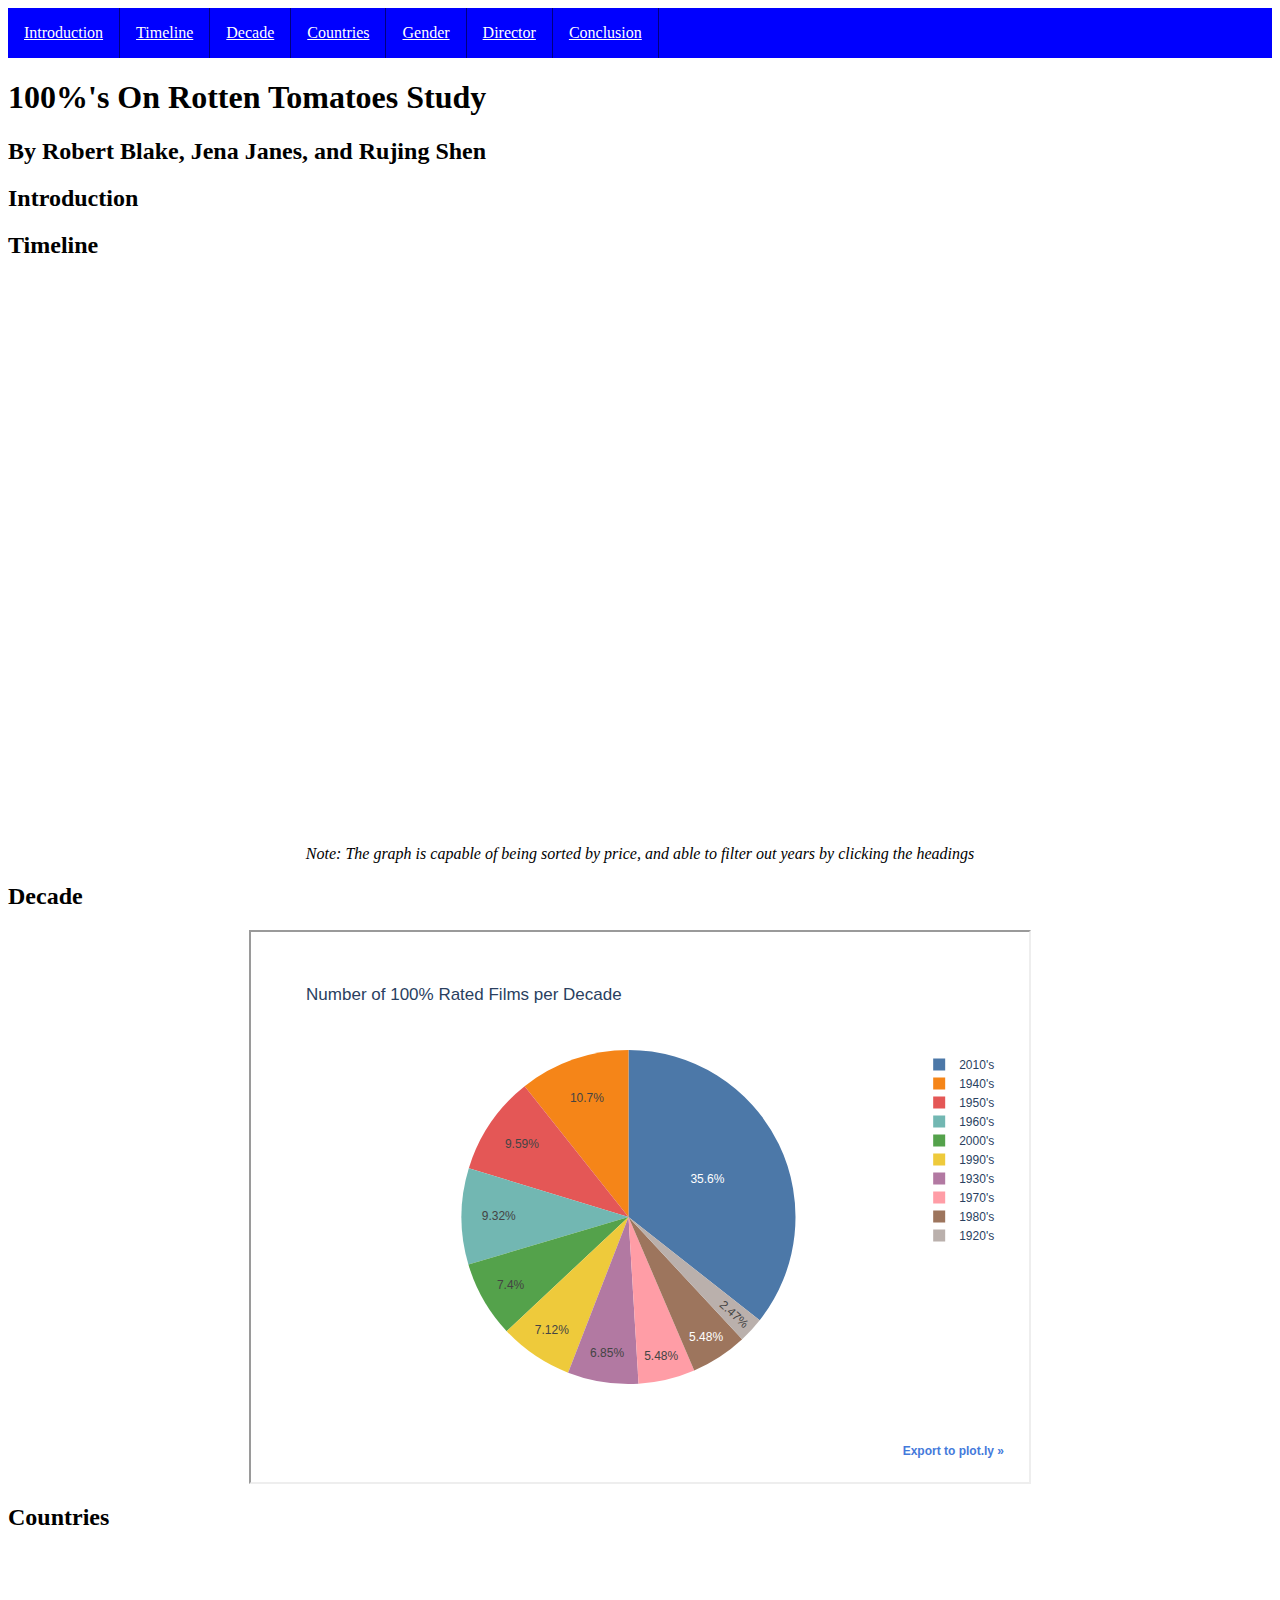
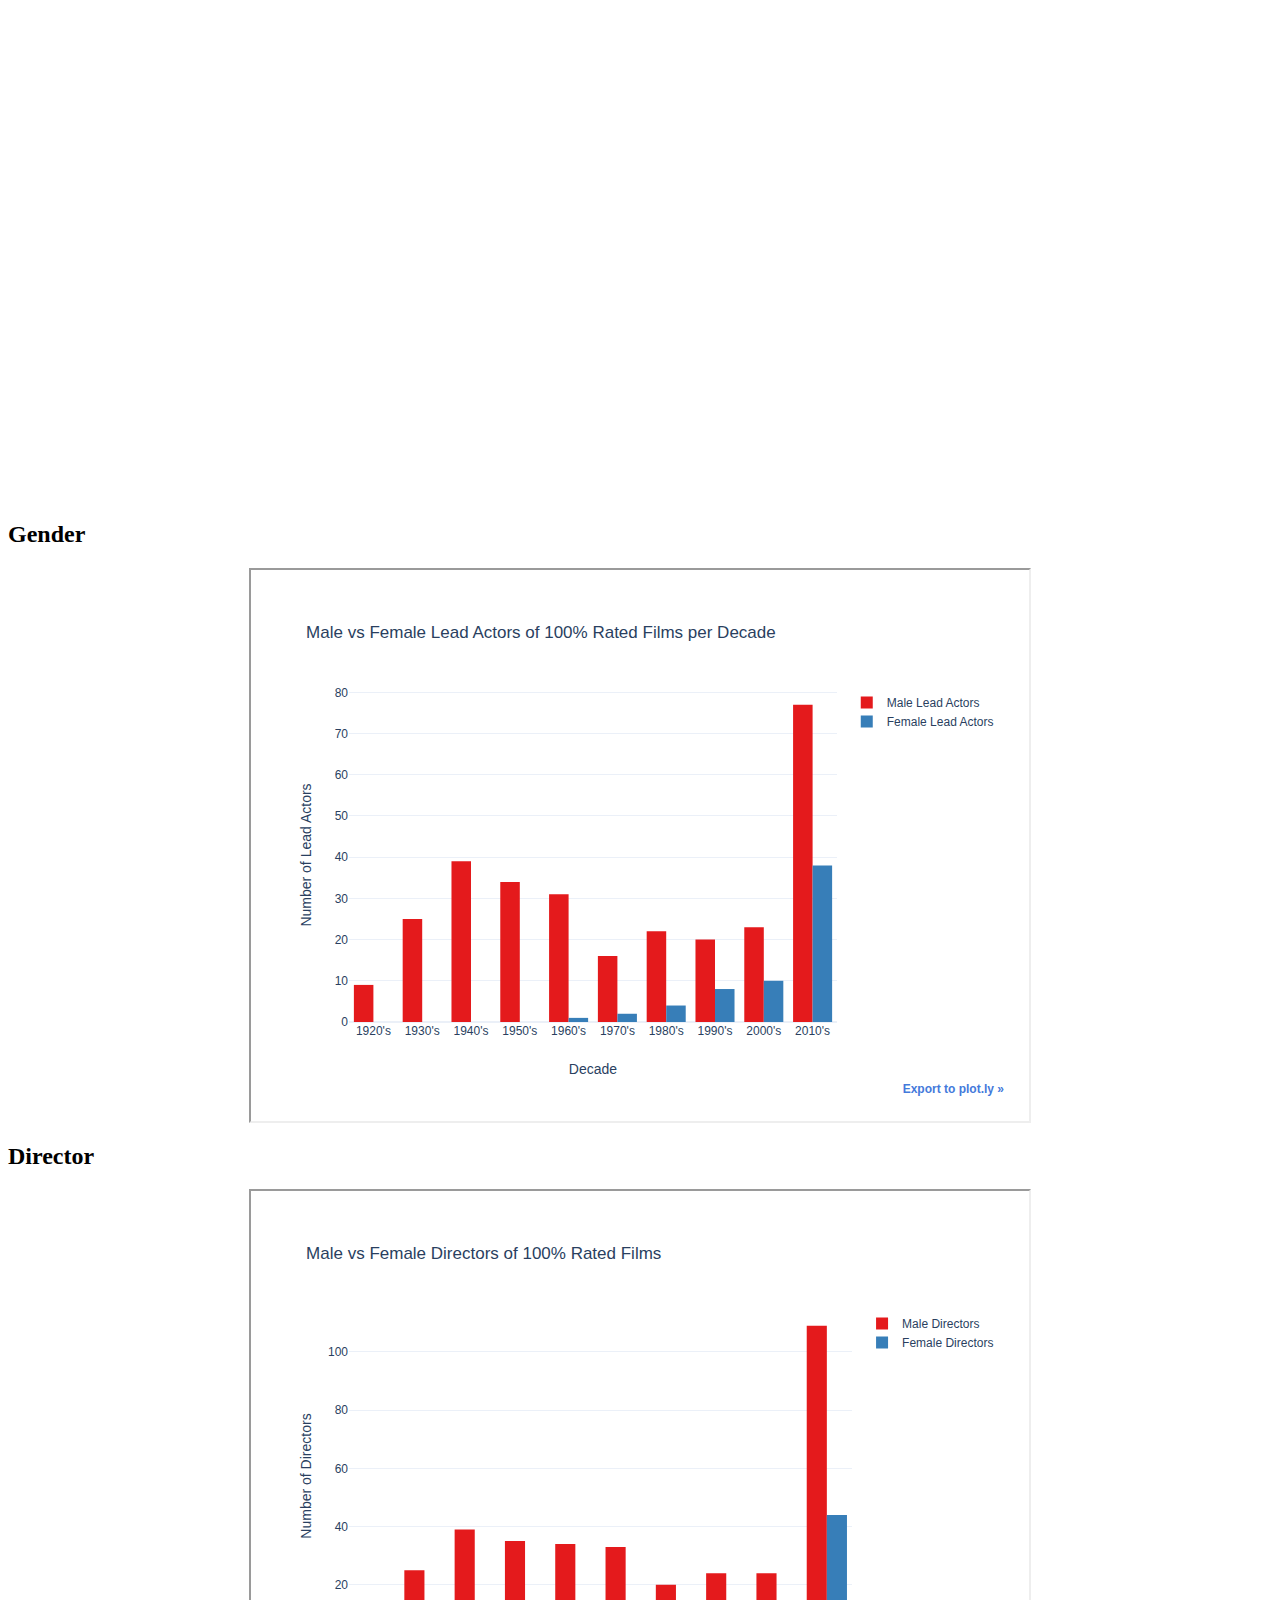
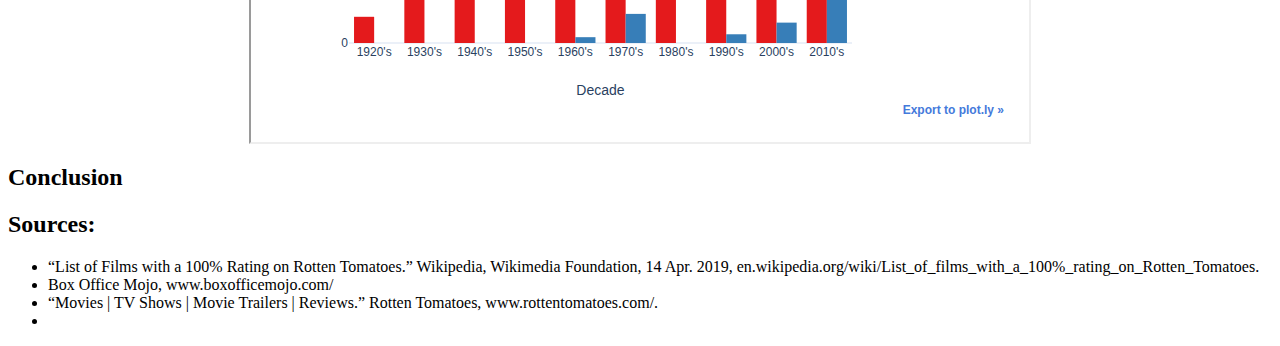
==== index.html @ 5b2606eb "Merge pull request #9 from rlb118/OverallFormatting" ====
<!doctype <!DOCTYPE html>
<html>
<head>
    <meta charset="utf-8" />
    <meta http-equiv="X-UA-Compatible" content="IE=edge">
    <title>Rotten Tomatoes Bias</title>
    <meta name="viewport" content="width=device-width, initial-scale=1">
    <link rel="stylesheet" type="text/css" media="screen" href="CSS/bootstrap.min.css" />
    <link rel="stylesheet" type="text/css" media="screen" href="CSS/style.css" />
    <script src="main.js"></script>
</head>
<body>
    <ul id="menu">
            <li class="top"><a href="#intro">Introduction</a></li>
            <li class="top"><a href="#timeline">Timeline</a></li>
            <li class="top"><a href="#decade" >Decade</a></li>
            <li class="top"><a href="#countries" >Countries</a></li>
            <li class="top"><a href="#gender">Gender</a></li>
            <li class="top"><a href="#director" >Director</a></li>
            <li class="top"><a href="#conclusion" >Conclusion</a></li>
        </ul>
    <div class="Jumbotron">
        <h1 id="title">100%'s On Rotten Tomatoes Study</h1>        
        <h2 id="authors">By Robert Blake, Jena Janes, and Rujing Shen</h2>
    </div>
    <div class="content">
        <div id="intro">
            <h2>Introduction</h2>
        </div>
        <div id="timeline">
            <h2>Timeline</h2>
            <div class='tableauPlaceholder' id='viz1554990574707' style='margin: auto; padding: 10px; width: 60%; height: 60%; position: relative; overflow: hidden; display: block;'><noscript><a href='#'><img alt='A graph of the 100%s by year and gross' src='https:&#47;&#47;public.tableau.com&#47;static&#47;images&#47;Ro&#47;RottenTomatoes_15549664414210&#47;Sheet1&#47;1_rss.png' style='border: none' /></a></noscript><object class='tableauViz'  style='margin: auto; padding: 10px; width: 60%; height: 761.2px; position: relative; overflow: hidden; display: block;'><param name='host_url' value='https%3A%2F%2Fpublic.tableau.com%2F' /> <param name='embed_code_version' value='3' /> <param name='site_root' value='' /><param name='name' value='RottenTomatoes_15549664414210&#47;Sheet1' /><param name='tabs' value='no' /><param name='toolbar' value='yes' /><param name='static_image' value='https:&#47;&#47;public.tableau.com&#47;static&#47;images&#47;Ro&#47;RottenTomatoes_15549664414210&#47;Sheet1&#47;1.png' /> <param name='animate_transition' value='yes' /><param name='display_static_image' value='yes' /><param name='display_spinner' value='yes' /><param name='display_overlay' value='yes' /><param name='display_count' value='yes' /></object></div>                <script type='text/javascript'>                    var divElement = document.getElementById('viz1554990574707');                    var vizElement = divElement.getElementsByTagName('object')[0];                    vizElement.style.width='100%';vizElement.style.height=(divElement.offsetWidth*0.75)+'px';                    var scriptElement = document.createElement('script');                    scriptElement.src = 'https://public.tableau.com/javascripts/api/viz_v1.js';                    vizElement.parentNode.insertBefore(scriptElement, vizElement);                </script>
            <p class="caption">Note: The graph is capable of being sorted by price, and able to filter out years by clicking the headings</p>

        </div>
        <div id="decade">
            <h2>Decade</h2>
            <iframe src="JenaGraphs/decade-piechart.html" style='margin: auto; padding: 10px; width: 60%; height: 60%; position: relative; overflow: hidden; display: block;' alt='A graph percentage of film based on decade'></iframe>

        </div>
        <div id="countries">
            <h2>Countries</h2>
            <div class='tableauPlaceholder' id='viz1554860542552' style='margin: auto; padding: 10px; width: 60%; height: 60%; position: relative; overflow: hidden; display: block;    '><noscript><a href='#'><img alt='a Pie Graph of the 100%s by their country of origin' src='https:&#47;&#47;public.tableau.com&#47;static&#47;images&#47;Ro&#47;Rottentomatoesproject&#47;Sheet3&#47;1_rss.png' style='margin: auto; padding: 10px; width: 60%; height: 60%; position: relative; overflow: hidden; display: block;' /></a></noscript><object class='tableauViz'  style='margin: auto; padding: 10px; width: 60%; height: 60%; position: relative; overflow: hidden; display: block;'><param name='host_url' value='https%3A%2F%2Fpublic.tableau.com%2F' /> <param name='embed_code_version' value='3' /> <param name='site_root' value='' /><param name='name' value='Rottentomatoesproject&#47;Sheet3' /><param name='tabs' value='no' /><param name='toolbar' value='yes' /><param name='static_image' value='https:&#47;&#47;public.tableau.com&#47;static&#47;images&#47;Ro&#47;Rottentomatoesproject&#47;Sheet3&#47;1.png' /> <param name='animate_transition' value='yes' /><param name='display_static_image' value='yes' /><param name='display_spinner' value='yes' /><param name='display_overlay' value='yes' /><param name='display_count' value='yes' /></object></div>                <script type='text/javascript'>                    var divElement = document.getElementById('viz1554860542552');                    var vizElement = divElement.getElementsByTagName('object')[0];                    vizElement.style.width='100%';vizElement.style.height=(divElement.offsetWidth*0.75)+'px';                    var scriptElement = document.createElement('script');                    scriptElement.src = 'https://public.tableau.com/javascripts/api/viz_v1.js';                    vizElement.parentNode.insertBefore(scriptElement, vizElement);                </script>

        </div>
        <div id="gender">
            <h2>Gender</h2>
            <iframe src="JenaGraphs/actors-bar.html" style='margin: auto; padding: 10px; width: 60%; height: 60%; position: relative; overflow: hidden; display: block;' alt="A bar graph comparing the number of films with male lead actors to the number of films with female leads"></iframe>

            
        </div>
        <div id="director">
            <h2>Director</h2>
            <iframe src="JenaGraphs/mvsf-bar.html" style='margin: auto; padding: 10px; width: 60%; height: 60%; position: relative; overflow: hidden; display: block;' alt="A bar graph comparing the number of films with male directors to the number of films with female leads"></iframe>
        </div>
        <div id="conclusion">
            <h2>Conclusion</h2>
        </div>
        <div id='footer'>
            <h2>Sources:</h2>
            <ul>
                <li>“List of Films with a 100% Rating on Rotten Tomatoes.” Wikipedia, Wikimedia Foundation, 14 Apr. 2019, en.wikipedia.org/wiki/List_of_films_with_a_100%_rating_on_Rotten_Tomatoes.</li>
                <li>Box Office Mojo, www.boxofficemojo.com/</li>
                <li>“Movies | TV Shows | Movie Trailers | Reviews.” Rotten Tomatoes, www.rottentomatoes.com/.</li>
                <li></li>
            </ul>
        </div>
    </div>
</body>
</html>
---- CSS/style.css ----
#menu {
    list-style-type: none;
    margin: 0;
    padding: 0;
    background-color: blue;
    overflow: hidden;
    
}

li a:hover {
    background-color: navy;
}

.top{
    float: left;
    border-right: 1px solid navy;
}

li a {
    display: block;
    color: white;
    text-align: center;
    padding: 16px 16px;

}
li a:visited {
    color: white;
}

hr {
    border-color: dimgray;
    margin: 5px, 3px; 
    width: 75%;
}

code {
    font: Helvetica;
    text-decoration: underline;
    background-color: lightgray;
}

.caption {
    font-style: italic;
    text-align: center
}

#most_important {
    background: grey;
    width: 200px;
    height: 100px;
}

blockquote {
    display: block;
    margin-top: 1em;
    margin-bottom: 1em;
    margin-left: 40px;
    margin-right: 40px;

    border-style: solid;
    border-radius: 10px;
    border-width: thin;
    background: lightgrey;
    padding: 10px 10px;
}

.center {
    display: block;
    margin-left: auto;
    margin-right: auto;
    width: 75%;
}

h3 {
    font-size: large;
}

a:focus {
    font-weight: bold;
}

a:visited {
    color: purple;
}

@media screen and (min-width: 25em) {
    #nav {
      float: none;
      width: auto;
    }
    #main {
      margin-left: 0;
    }
}

@media screen and (min-width: 43em) {
    #nav {
      float: left;
      width: 24%;
    }
    #main {
      margin-left: 27%;
    }
}
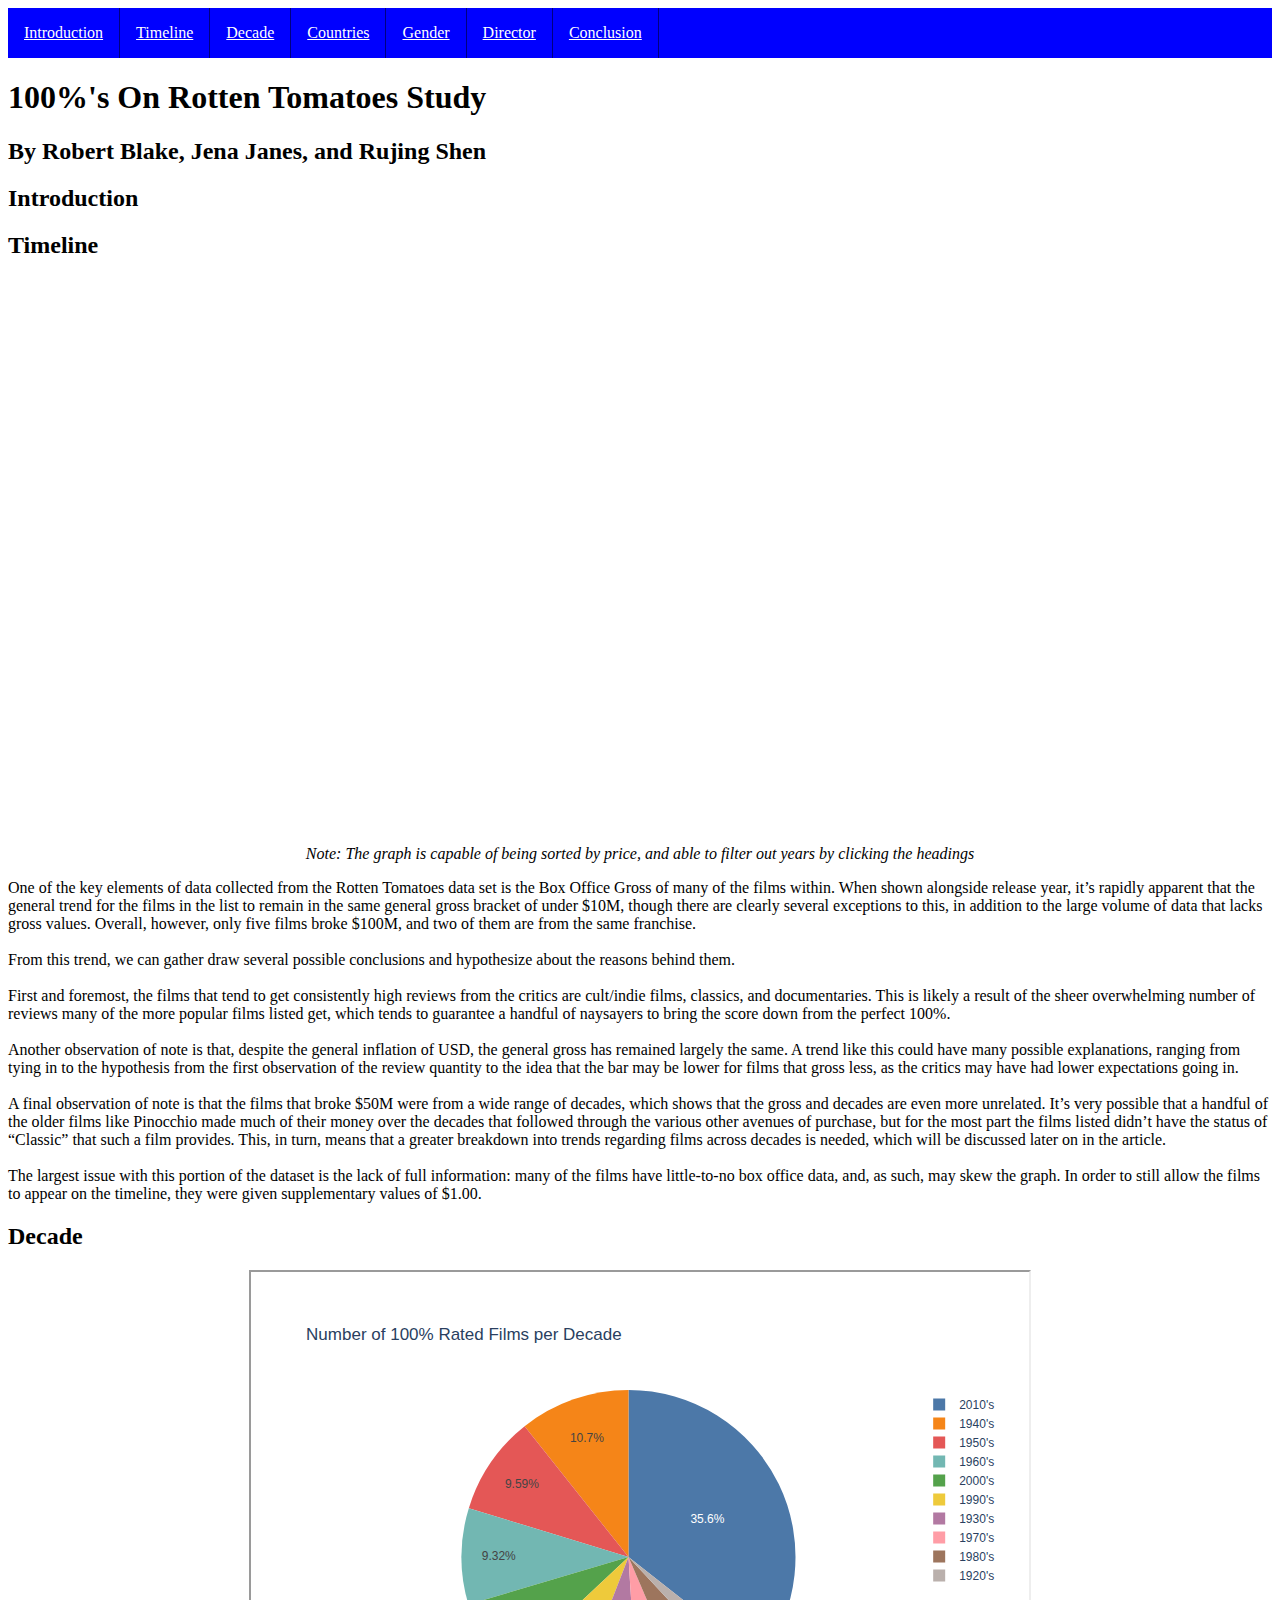
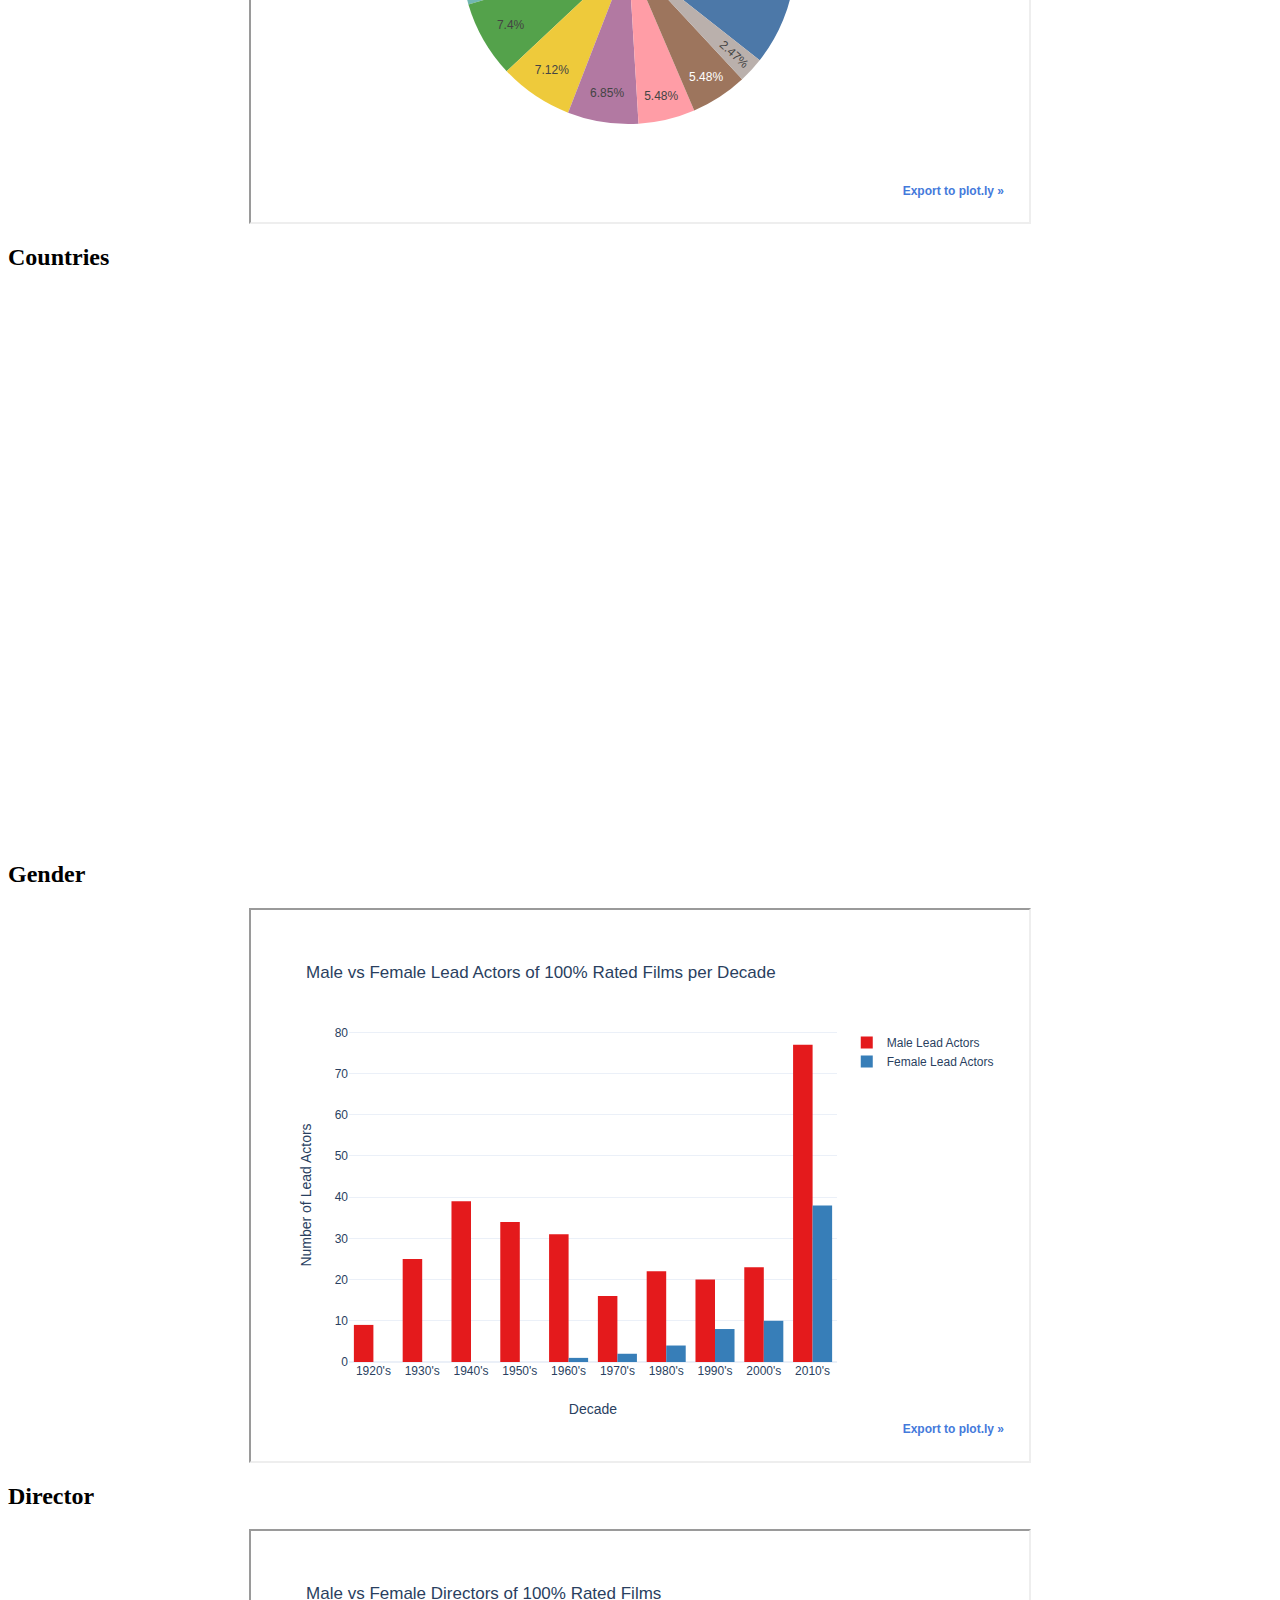
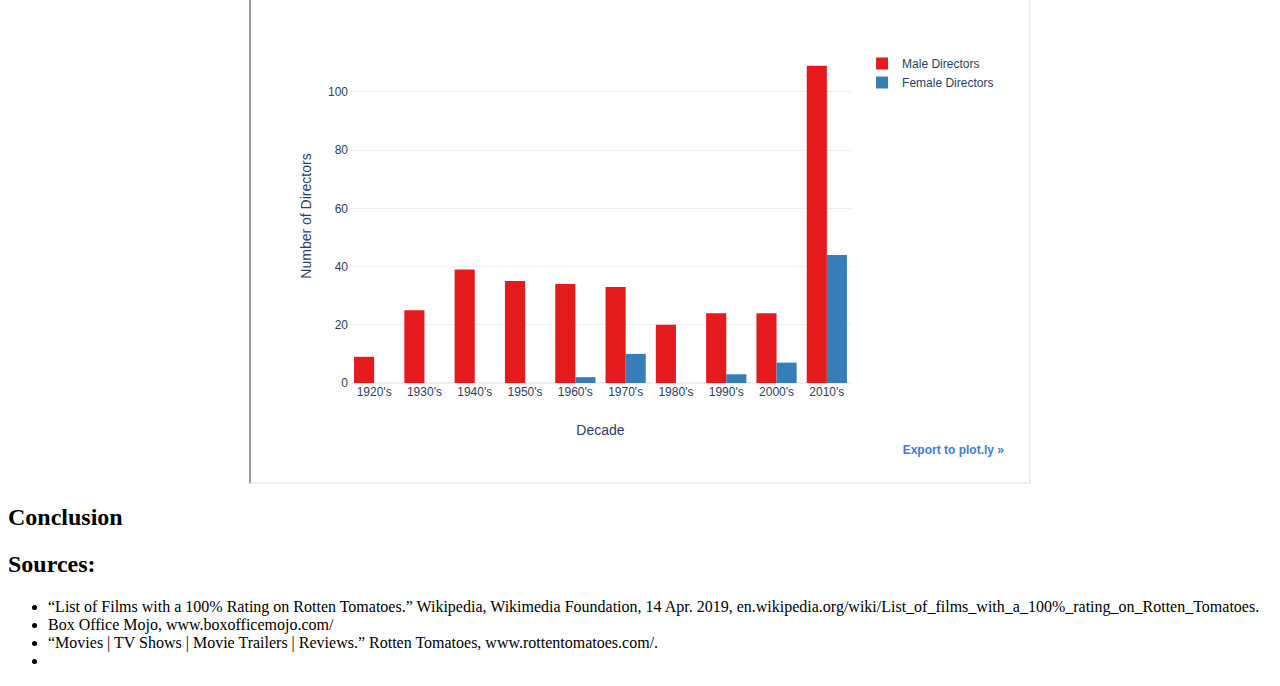
==== commit 91d2a8df: "Merge pull request #10 from rlb118/OverallFormatting" ====
--- a/index.html
+++ b/index.html
@@ -32,29 +32,59 @@
             <div class='tableauPlaceholder' id='viz1554990574707' style='margin: auto; padding: 10px; width: 60%; height: 60%; position: relative; overflow: hidden; display: block;'><noscript><a href='#'><img alt='A graph of the 100%s by year and gross' src='https:&#47;&#47;public.tableau.com&#47;static&#47;images&#47;Ro&#47;RottenTomatoes_15549664414210&#47;Sheet1&#47;1_rss.png' style='border: none' /></a></noscript><object class='tableauViz'  style='margin: auto; padding: 10px; width: 60%; height: 761.2px; position: relative; overflow: hidden; display: block;'><param name='host_url' value='https%3A%2F%2Fpublic.tableau.com%2F' /> <param name='embed_code_version' value='3' /> <param name='site_root' value='' /><param name='name' value='RottenTomatoes_15549664414210&#47;Sheet1' /><param name='tabs' value='no' /><param name='toolbar' value='yes' /><param name='static_image' value='https:&#47;&#47;public.tableau.com&#47;static&#47;images&#47;Ro&#47;RottenTomatoes_15549664414210&#47;Sheet1&#47;1.png' /> <param name='animate_transition' value='yes' /><param name='display_static_image' value='yes' /><param name='display_spinner' value='yes' /><param name='display_overlay' value='yes' /><param name='display_count' value='yes' /></object></div>                <script type='text/javascript'>                    var divElement = document.getElementById('viz1554990574707');                    var vizElement = divElement.getElementsByTagName('object')[0];                    vizElement.style.width='100%';vizElement.style.height=(divElement.offsetWidth*0.75)+'px';                    var scriptElement = document.createElement('script');                    scriptElement.src = 'https://public.tableau.com/javascripts/api/viz_v1.js';                    vizElement.parentNode.insertBefore(scriptElement, vizElement);                </script>
             <p class="caption">Note: The graph is capable of being sorted by price, and able to filter out years by clicking the headings</p>
 
+            <p class='container'>
+                One of the key elements of data collected from the Rotten Tomatoes data set is the Box Office Gross of many of the films within. When shown alongside release year, it’s rapidly apparent that the general trend for the films in the list to remain in the same general gross bracket of under $10M, though there are clearly several exceptions to this, in addition to the large volume of data that lacks gross values. Overall, however, only five films broke $100M, and two of them are from the same franchise. 
+                <br>
+                <br>
+                From this trend, we can gather draw several possible conclusions and hypothesize about the reasons behind them. 
+                <br>
+                <br>
+                First and foremost, the films that tend to get consistently high reviews from the critics are cult/indie films, classics, and documentaries.  This is likely a result of the sheer overwhelming number of reviews many of the more popular films listed get, which tends to guarantee a handful of naysayers to bring the score down from the perfect 100%.
+                <br>
+                <br>
+                Another observation of note is that, despite the general inflation of USD, the general gross has remained largely the same. A trend like this could have many possible explanations, ranging from tying in to the hypothesis from the first observation of the review quantity to the idea that the bar may be lower for films that gross less, as the critics may have had lower expectations going in. 
+                <br>
+                <br>
+                A final observation of note is that the films that broke $50M were from a wide range of decades, which shows that the gross and decades are even more unrelated. It’s very possible that a handful of the older films like Pinocchio made much of their money over the decades that followed through the various other avenues of purchase, but for the most part the films listed didn’t have the status of “Classic” that such a film provides. This, in turn, means that a greater breakdown into trends regarding films across decades is needed, which will be discussed later on in the article.
+                <br>
+                <br>
+                The largest issue with this portion of the dataset is the lack of full information: many of the films have little-to-no box office data, and, as such, may skew the graph. In order to still allow the films to appear on the timeline, they were given supplementary values of $1.00. 
+            </p>
+
         </div>
         <div id="decade">
             <h2>Decade</h2>
             <iframe src="JenaGraphs/decade-piechart.html" style='margin: auto; padding: 10px; width: 60%; height: 60%; position: relative; overflow: hidden; display: block;' alt='A graph percentage of film based on decade'></iframe>
+            <p class='container'>
 
+            </p>
         </div>
         <div id="countries">
             <h2>Countries</h2>
             <div class='tableauPlaceholder' id='viz1554860542552' style='margin: auto; padding: 10px; width: 60%; height: 60%; position: relative; overflow: hidden; display: block;    '><noscript><a href='#'><img alt='a Pie Graph of the 100%s by their country of origin' src='https:&#47;&#47;public.tableau.com&#47;static&#47;images&#47;Ro&#47;Rottentomatoesproject&#47;Sheet3&#47;1_rss.png' style='margin: auto; padding: 10px; width: 60%; height: 60%; position: relative; overflow: hidden; display: block;' /></a></noscript><object class='tableauViz'  style='margin: auto; padding: 10px; width: 60%; height: 60%; position: relative; overflow: hidden; display: block;'><param name='host_url' value='https%3A%2F%2Fpublic.tableau.com%2F' /> <param name='embed_code_version' value='3' /> <param name='site_root' value='' /><param name='name' value='Rottentomatoesproject&#47;Sheet3' /><param name='tabs' value='no' /><param name='toolbar' value='yes' /><param name='static_image' value='https:&#47;&#47;public.tableau.com&#47;static&#47;images&#47;Ro&#47;Rottentomatoesproject&#47;Sheet3&#47;1.png' /> <param name='animate_transition' value='yes' /><param name='display_static_image' value='yes' /><param name='display_spinner' value='yes' /><param name='display_overlay' value='yes' /><param name='display_count' value='yes' /></object></div>                <script type='text/javascript'>                    var divElement = document.getElementById('viz1554860542552');                    var vizElement = divElement.getElementsByTagName('object')[0];                    vizElement.style.width='100%';vizElement.style.height=(divElement.offsetWidth*0.75)+'px';                    var scriptElement = document.createElement('script');                    scriptElement.src = 'https://public.tableau.com/javascripts/api/viz_v1.js';                    vizElement.parentNode.insertBefore(scriptElement, vizElement);                </script>
+            <p class='container'>
 
+            </p>
         </div>
         <div id="gender">
             <h2>Gender</h2>
             <iframe src="JenaGraphs/actors-bar.html" style='margin: auto; padding: 10px; width: 60%; height: 60%; position: relative; overflow: hidden; display: block;' alt="A bar graph comparing the number of films with male lead actors to the number of films with female leads"></iframe>
+            <p class='container'>
 
-            
+            </p>
         </div>
         <div id="director">
             <h2>Director</h2>
             <iframe src="JenaGraphs/mvsf-bar.html" style='margin: auto; padding: 10px; width: 60%; height: 60%; position: relative; overflow: hidden; display: block;' alt="A bar graph comparing the number of films with male directors to the number of films with female leads"></iframe>
+            <p class='container'>
+
+            </p>
         </div>
         <div id="conclusion">
             <h2>Conclusion</h2>
+            <p class='container'>
+                
+            </p>
         </div>
         <div id='footer'>
             <h2>Sources:</h2>
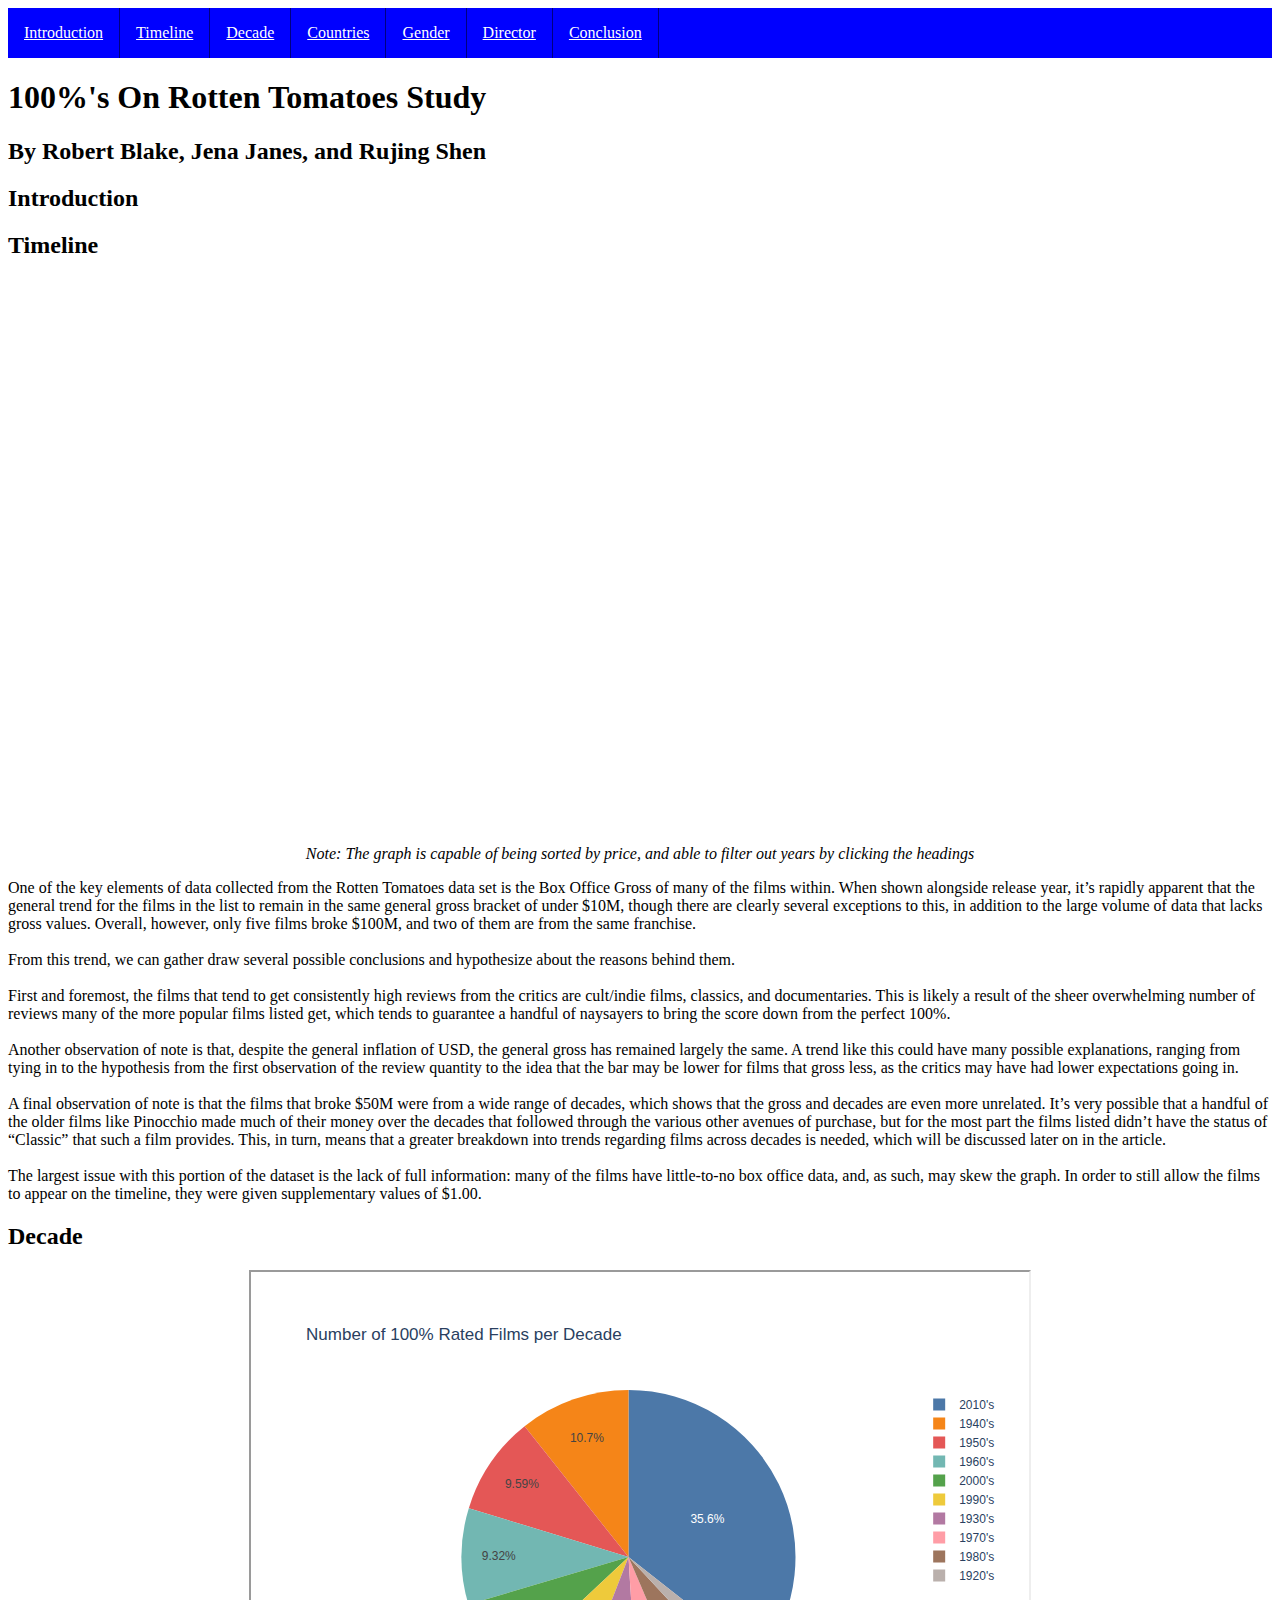
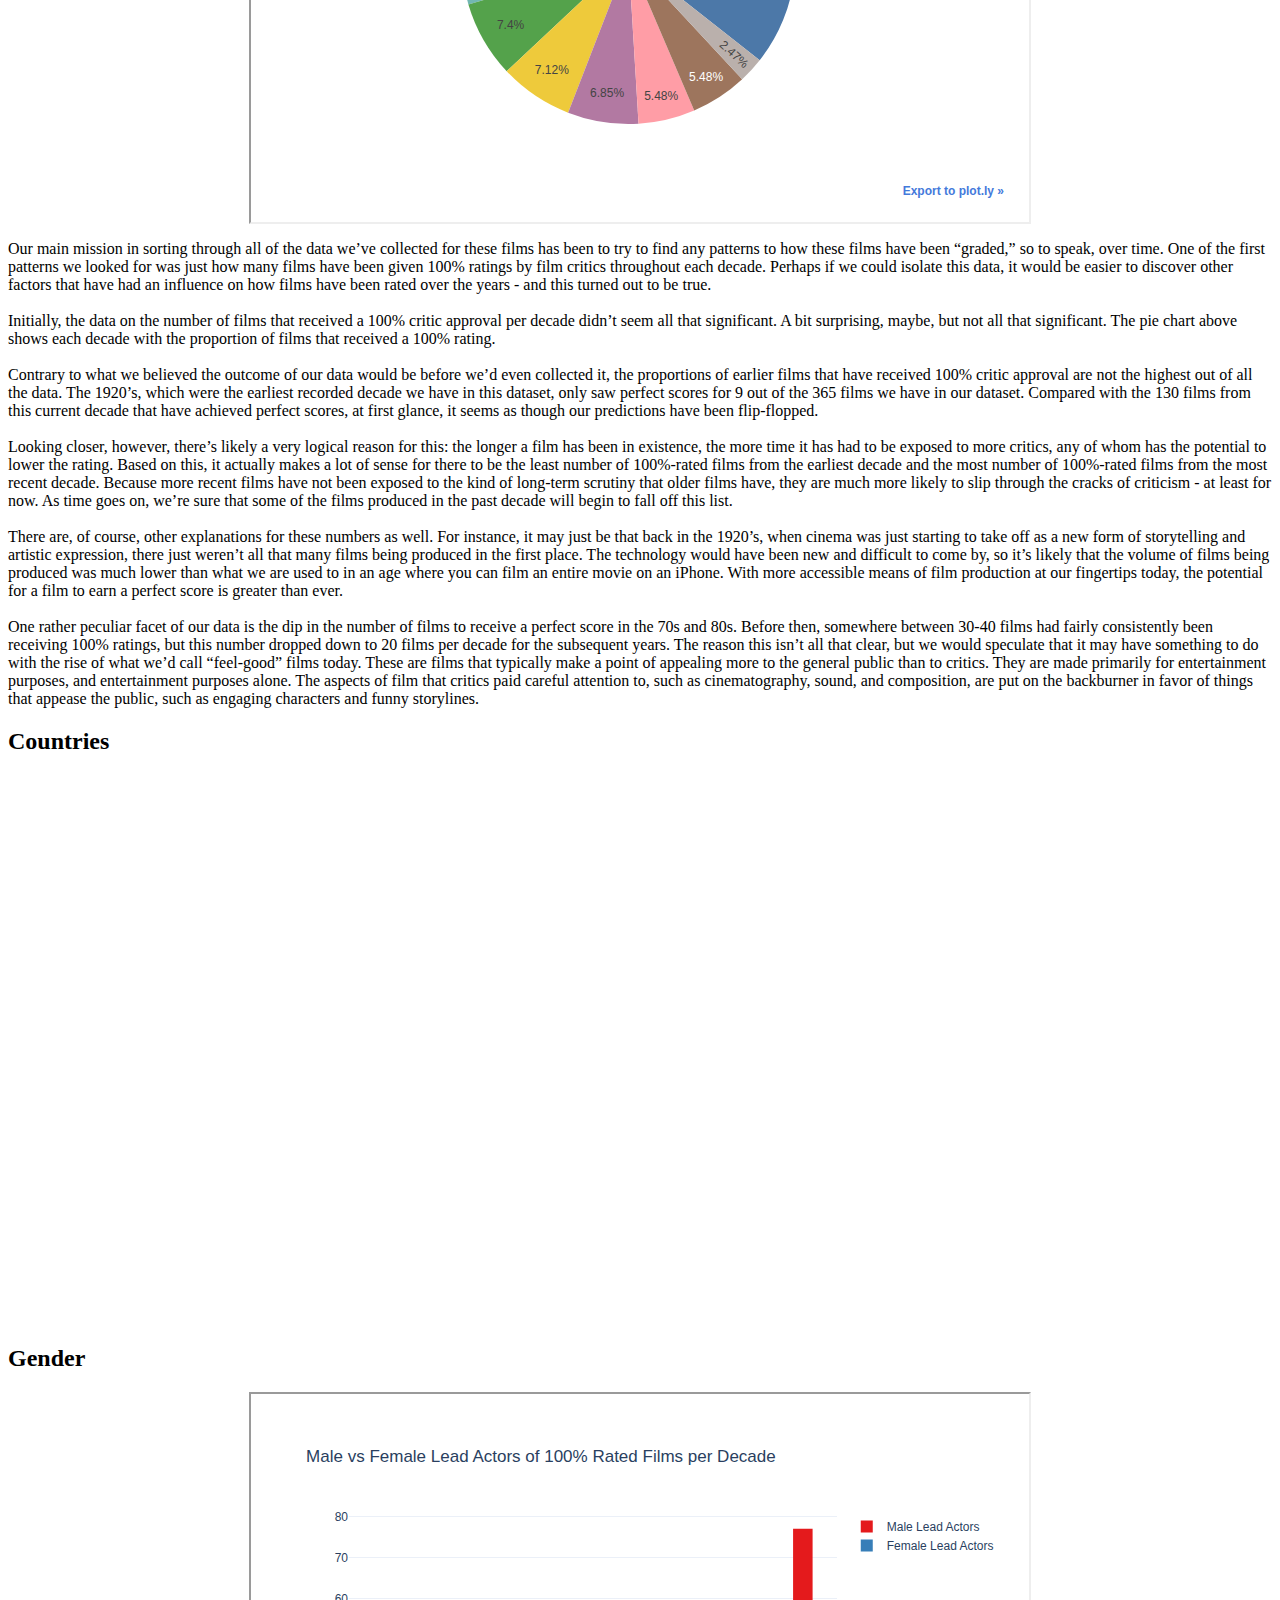
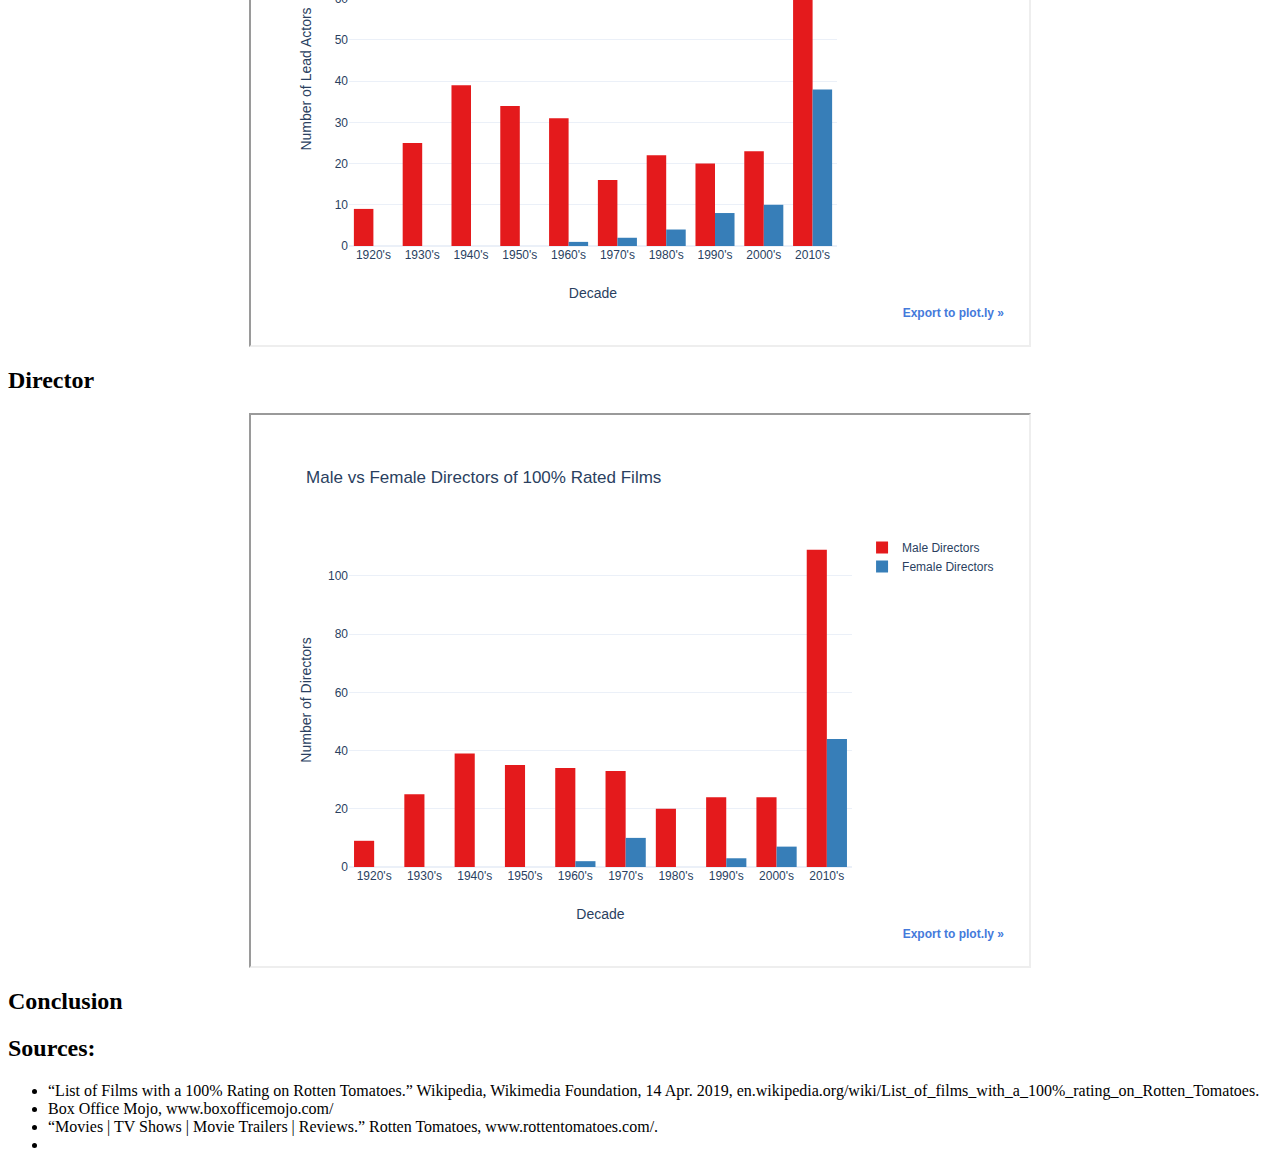
==== commit d29449e9: "Merge pull request #11 from jhj18/patch-1" ====
--- a/index.html
+++ b/index.html
@@ -56,7 +56,22 @@
             <h2>Decade</h2>
             <iframe src="JenaGraphs/decade-piechart.html" style='margin: auto; padding: 10px; width: 60%; height: 60%; position: relative; overflow: hidden; display: block;' alt='A graph percentage of film based on decade'></iframe>
             <p class='container'>
-
+                Our main mission in sorting through all of the data we’ve collected for these films has been to try to find any patterns to how these films have been “graded,” so to speak, over time. One of the first patterns we looked for was just how many films have been given 100% ratings by film critics throughout each decade. Perhaps if we could isolate this data, it would be easier to discover other factors that have had an influence on how films have been rated over the years - and this turned out to be true.
+                <br>
+                <br>
+                Initially, the data on the number of films that received a 100% critic approval per decade didn’t seem all that significant. A bit surprising, maybe, but not all that significant. The pie chart above shows each decade with the proportion of films that received a 100% rating.
+                <br>
+                <br>
+                Contrary to what we believed the outcome of our data would be before we’d even collected it, the proportions of earlier films that have received 100% critic approval are not the highest out of all the data. The 1920’s, which were the earliest recorded decade we have in this dataset, only saw perfect scores for 9 out of the 365 films we have in our dataset. Compared with the 130 films from this current decade that have achieved perfect scores, at first glance, it seems as though our predictions have been flip-flopped.
+                <br>
+                <br>
+                Looking closer, however, there’s likely a very logical reason for this: the longer a film has been in existence, the more time it has had to be exposed to more critics, any of whom has the potential to lower the rating. Based on this, it actually makes a lot of sense for there to be the least number of 100%-rated films from the earliest decade and the most number of 100%-rated films from the most recent decade. Because more recent films have not been exposed to the kind of long-term scrutiny that older films have, they are much more likely to slip through the cracks of criticism - at least for now. As time goes on, we’re sure that some of the films produced in the past decade will begin to fall off this list.
+                <br>
+                <br>
+                There are, of course, other explanations for these numbers as well. For instance, it may just be that back in the 1920’s, when cinema was just starting to take off as a new form of storytelling and artistic expression, there just weren’t all that many films being produced in the first place. The technology would have been new and difficult to come by, so it’s likely that the volume of films being produced was much lower than what we are used to in an age where you can film an entire movie on an iPhone. With more accessible means of film production at our fingertips today, the potential for a film to earn a perfect score is greater than ever.
+                <br>
+                <br>
+                One rather peculiar facet of our data is the dip in the number of films to receive a perfect score in the 70s and 80s. Before then, somewhere between 30-40 films had fairly consistently been receiving 100% ratings, but this number dropped down to 20 films per decade for the subsequent years. The reason this isn’t all that clear, but we would speculate that it may have something to do with the rise of what we’d call “feel-good” films today. These are films that typically make a point of appealing more to the general public than to critics. They are made primarily for entertainment purposes, and entertainment purposes alone. The aspects of film that critics paid careful attention to, such as cinematography, sound, and composition, are put on the backburner in favor of things that appease the public, such as engaging characters and funny storylines.
             </p>
         </div>
         <div id="countries">
@@ -97,4 +112,4 @@
         </div>
     </div>
 </body>
-</html>+</html>
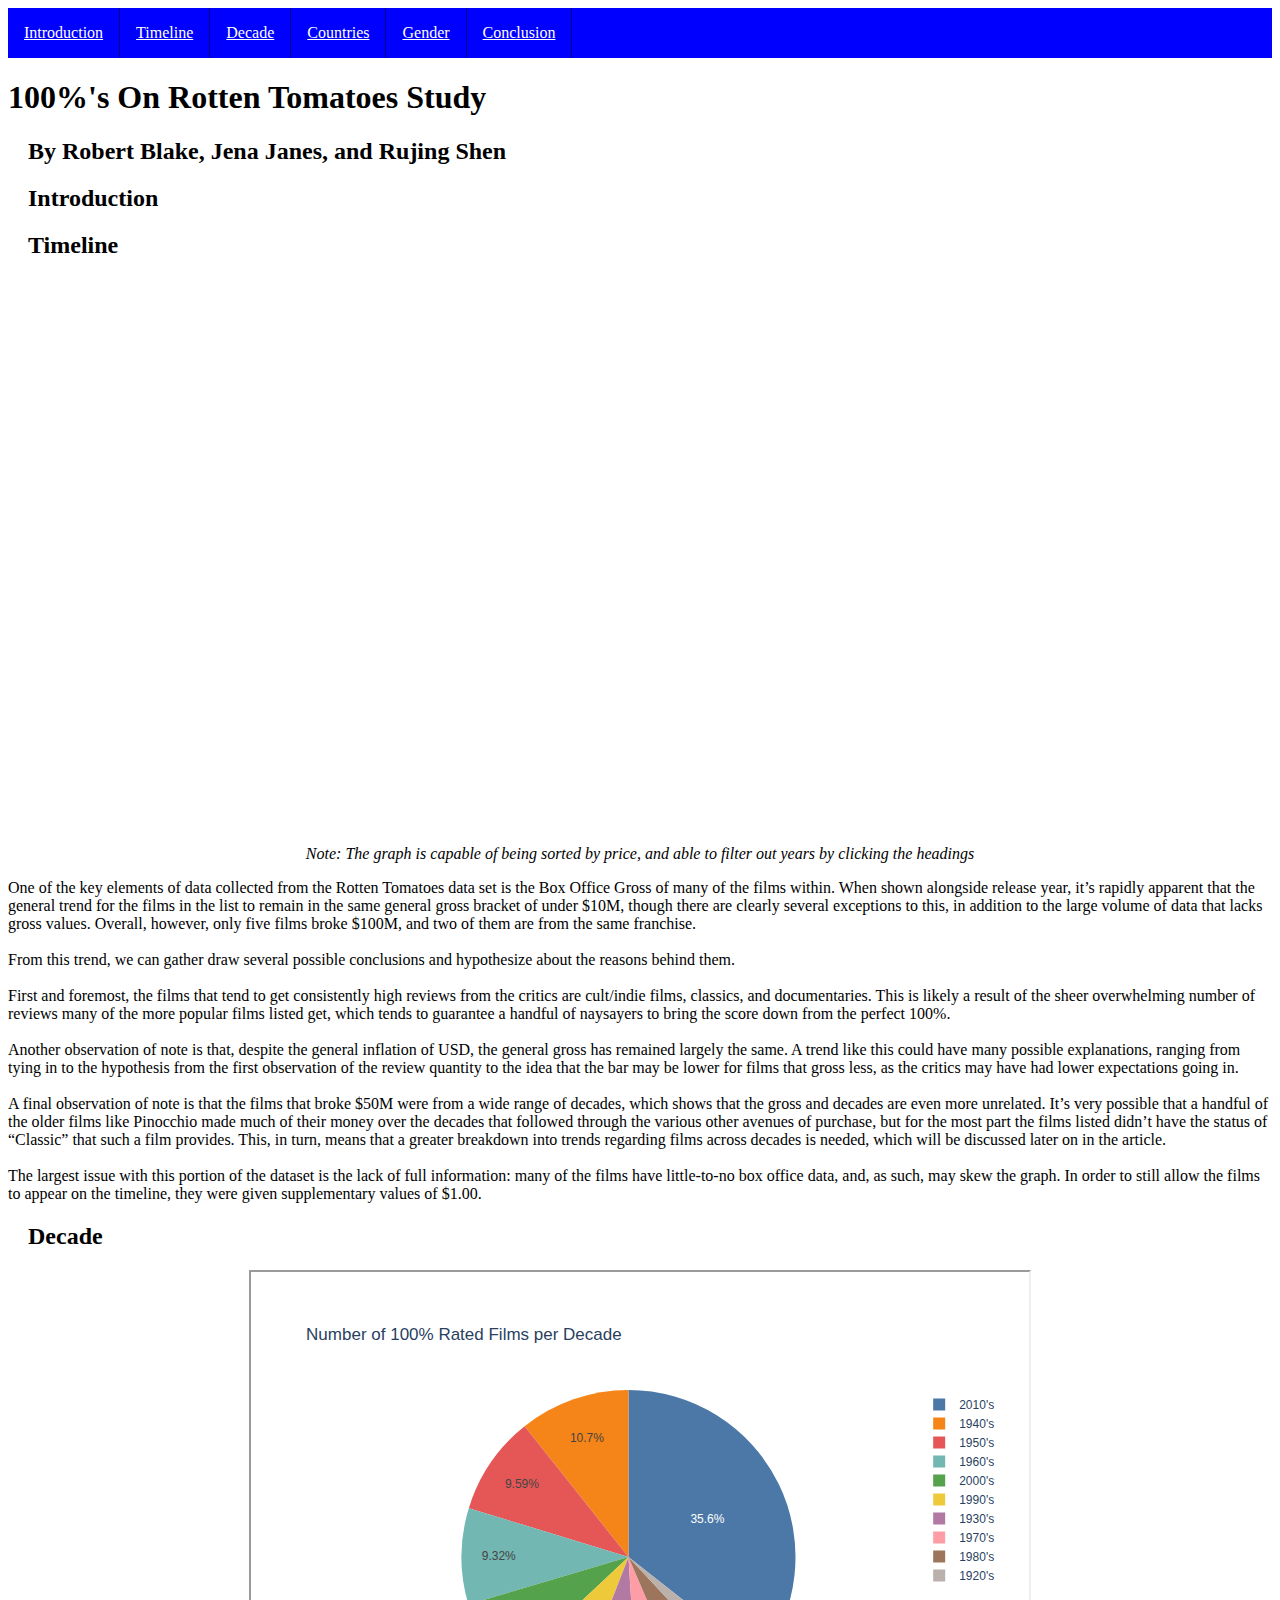
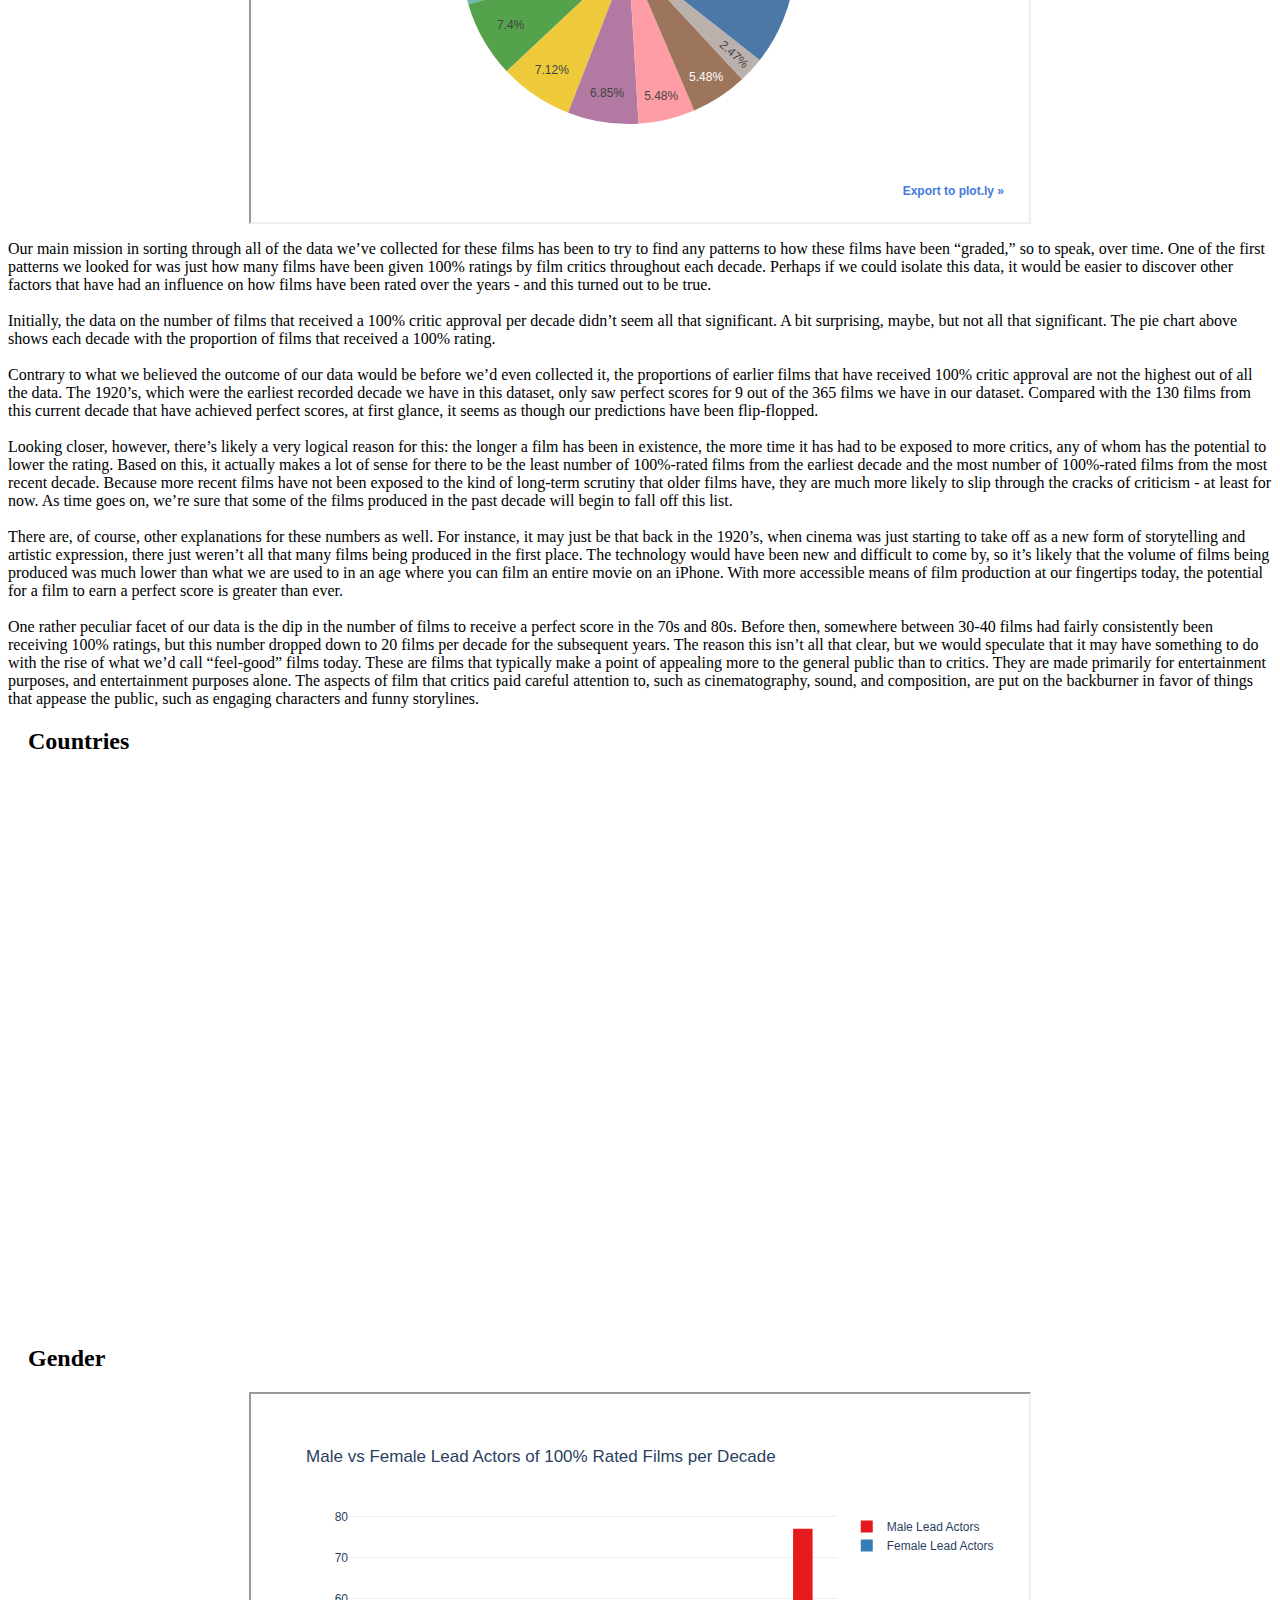
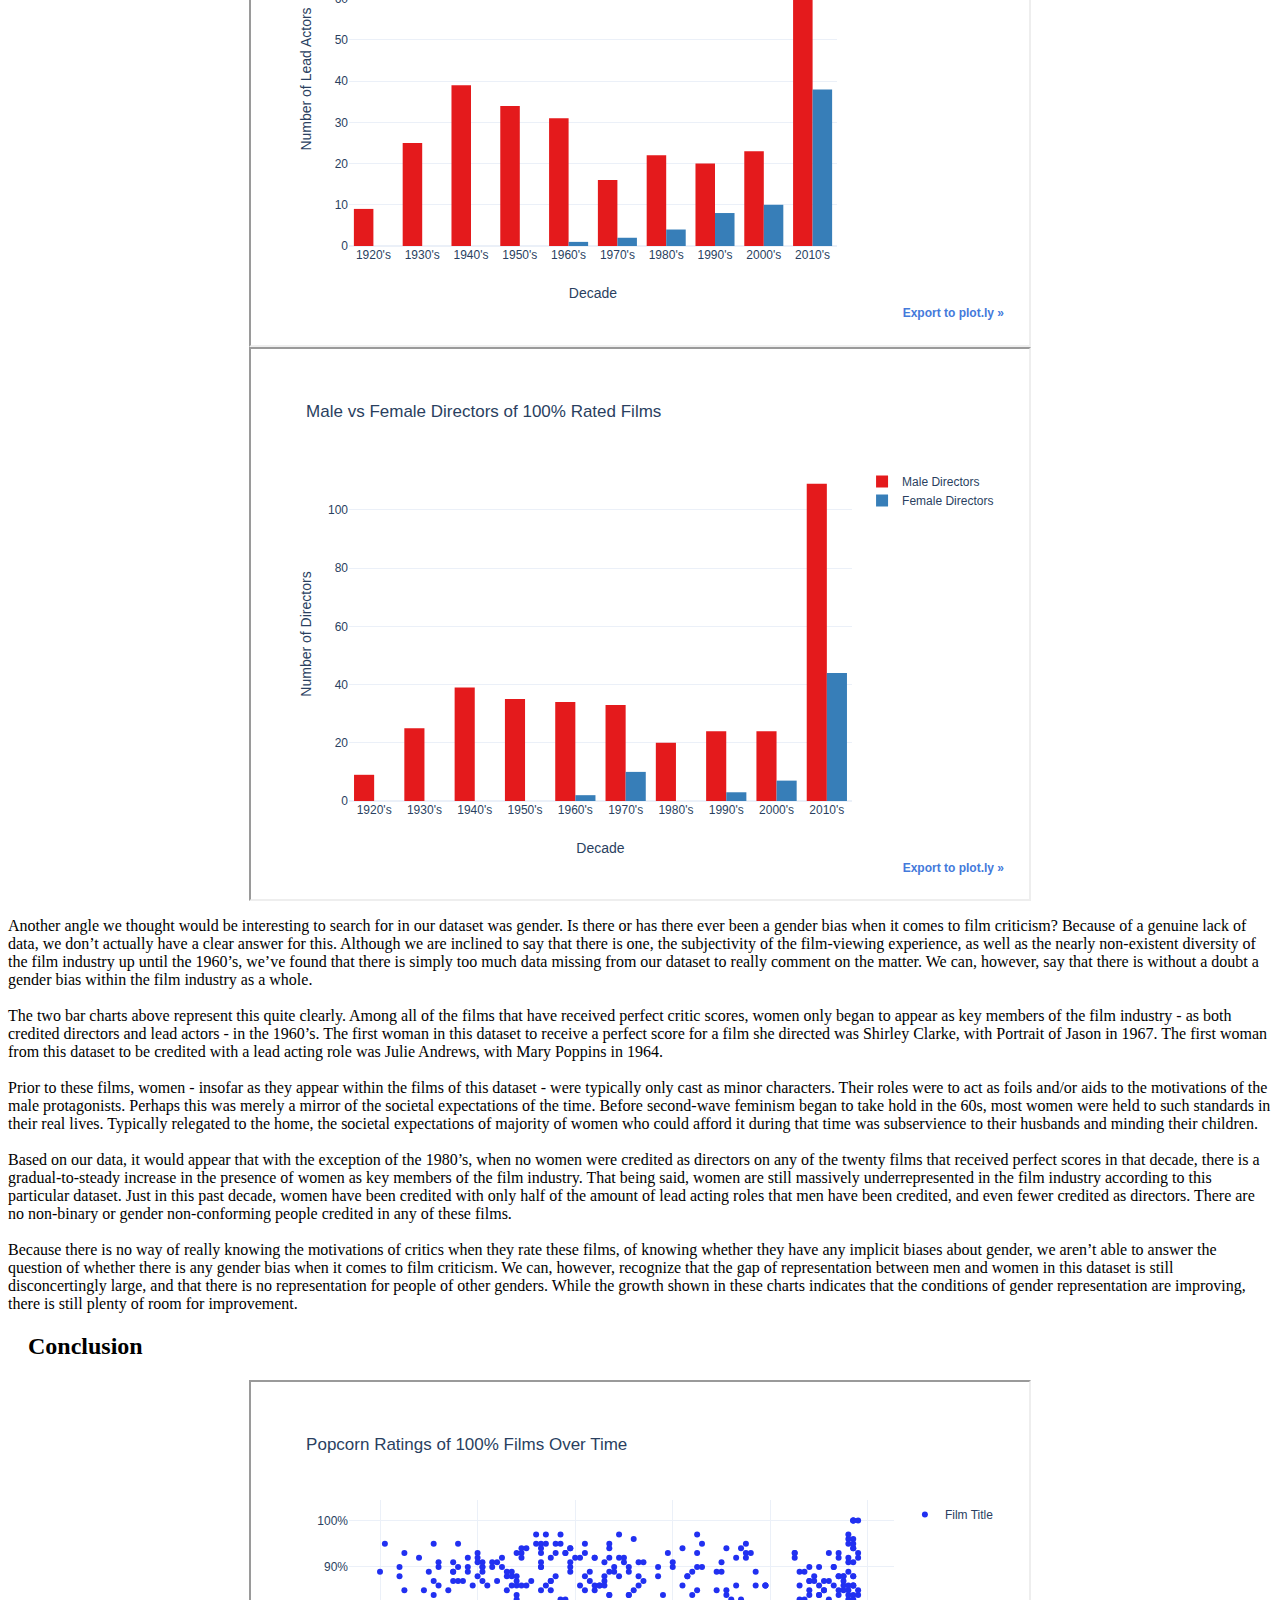
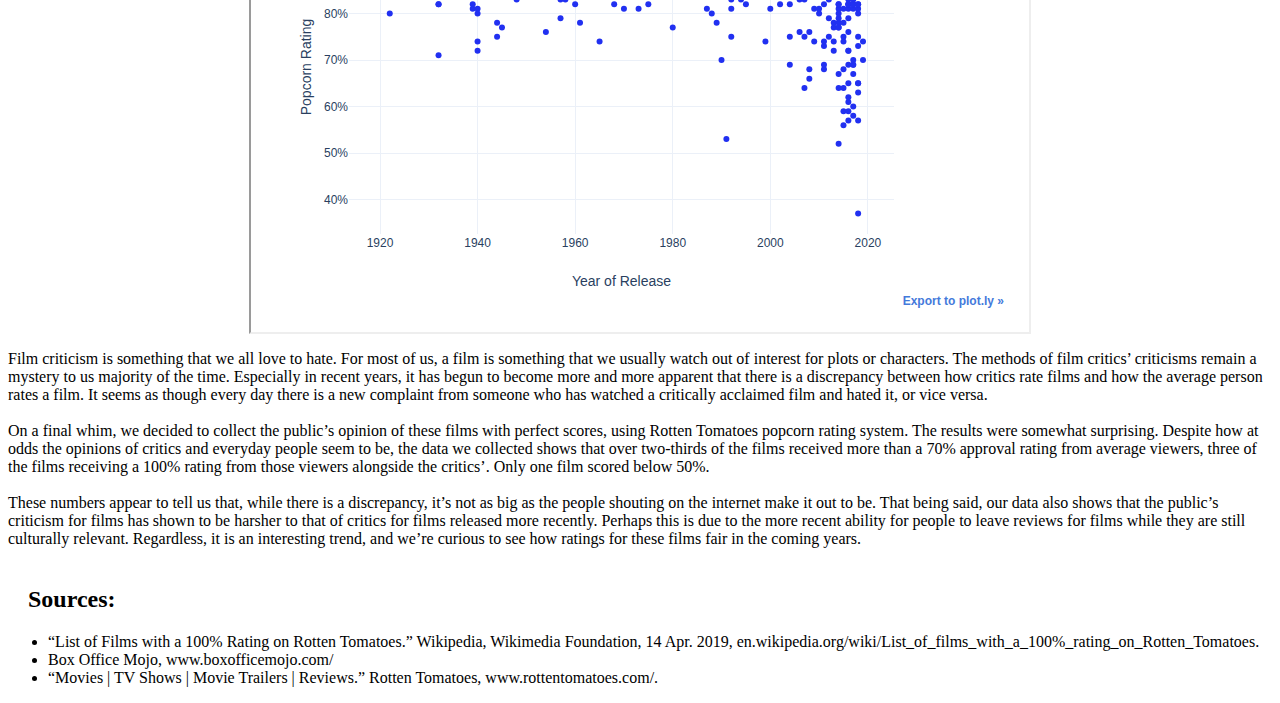
==== commit 41b36e1e: "Jena's writing in" ====
--- a/index.html
+++ b/index.html
@@ -16,7 +16,6 @@
             <li class="top"><a href="#decade" >Decade</a></li>
             <li class="top"><a href="#countries" >Countries</a></li>
             <li class="top"><a href="#gender">Gender</a></li>
-            <li class="top"><a href="#director" >Director</a></li>
             <li class="top"><a href="#conclusion" >Conclusion</a></li>
         </ul>
     <div class="Jumbotron">
@@ -78,36 +77,53 @@
             <h2>Countries</h2>
             <div class='tableauPlaceholder' id='viz1554860542552' style='margin: auto; padding: 10px; width: 60%; height: 60%; position: relative; overflow: hidden; display: block;    '><noscript><a href='#'><img alt='a Pie Graph of the 100%s by their country of origin' src='https:&#47;&#47;public.tableau.com&#47;static&#47;images&#47;Ro&#47;Rottentomatoesproject&#47;Sheet3&#47;1_rss.png' style='margin: auto; padding: 10px; width: 60%; height: 60%; position: relative; overflow: hidden; display: block;' /></a></noscript><object class='tableauViz'  style='margin: auto; padding: 10px; width: 60%; height: 60%; position: relative; overflow: hidden; display: block;'><param name='host_url' value='https%3A%2F%2Fpublic.tableau.com%2F' /> <param name='embed_code_version' value='3' /> <param name='site_root' value='' /><param name='name' value='Rottentomatoesproject&#47;Sheet3' /><param name='tabs' value='no' /><param name='toolbar' value='yes' /><param name='static_image' value='https:&#47;&#47;public.tableau.com&#47;static&#47;images&#47;Ro&#47;Rottentomatoesproject&#47;Sheet3&#47;1.png' /> <param name='animate_transition' value='yes' /><param name='display_static_image' value='yes' /><param name='display_spinner' value='yes' /><param name='display_overlay' value='yes' /><param name='display_count' value='yes' /></object></div>                <script type='text/javascript'>                    var divElement = document.getElementById('viz1554860542552');                    var vizElement = divElement.getElementsByTagName('object')[0];                    vizElement.style.width='100%';vizElement.style.height=(divElement.offsetWidth*0.75)+'px';                    var scriptElement = document.createElement('script');                    scriptElement.src = 'https://public.tableau.com/javascripts/api/viz_v1.js';                    vizElement.parentNode.insertBefore(scriptElement, vizElement);                </script>
             <p class='container'>
-
+                
             </p>
         </div>
         <div id="gender">
             <h2>Gender</h2>
             <iframe src="JenaGraphs/actors-bar.html" style='margin: auto; padding: 10px; width: 60%; height: 60%; position: relative; overflow: hidden; display: block;' alt="A bar graph comparing the number of films with male lead actors to the number of films with female leads"></iframe>
-            <p class='container'>
-
-            </p>
-        </div>
-        <div id="director">
-            <h2>Director</h2>
             <iframe src="JenaGraphs/mvsf-bar.html" style='margin: auto; padding: 10px; width: 60%; height: 60%; position: relative; overflow: hidden; display: block;' alt="A bar graph comparing the number of films with male directors to the number of films with female leads"></iframe>
             <p class='container'>
-
+                Another angle we thought would be interesting to search for in our dataset was gender. Is there or has there ever been a gender bias when it comes to film criticism? Because of a genuine lack of data, we don’t actually have a clear answer for this. Although we are inclined to say that there is one, the subjectivity of the film-viewing experience, as well as the nearly non-existent diversity of the film industry up until the 1960’s, we’ve found that there is simply too much data missing from our dataset to really comment on the matter. We can, however, say that there is without a doubt a gender bias within the film industry as a whole.
+                <br>
+                <br>
+                The two bar charts above represent this quite clearly. Among all of the films that have received perfect critic scores, women only began to appear as key members of the film industry - as both credited directors and lead actors - in the 1960’s. The first woman in this dataset to receive a perfect score for a film she directed was Shirley Clarke, with Portrait of Jason in 1967. The first woman from this dataset to be credited with a lead acting role was Julie Andrews, with Mary Poppins in 1964.
+                <br>
+                <br>
+                Prior to these films, women - insofar as they appear within the films of this dataset - were typically only cast as minor characters. Their roles were to act as foils and/or aids to the motivations of the male protagonists. Perhaps this was merely a mirror of the societal expectations of the time. Before second-wave feminism began to take hold in the 60s, most women were held to such standards in their real lives. Typically relegated to the home, the societal expectations of majority of women who could afford it during that time was subservience to their husbands and minding their children.
+                <br>
+                <br>
+                Based on our data, it would appear that with the exception of the 1980’s, when no women were credited as directors on any of the twenty films that received perfect scores in that decade, there is a gradual-to-steady increase in the presence of women as key members of the film industry. That being said, women are still massively underrepresented in the film industry according to this particular dataset. Just in this past decade, women have been credited with only half of the amount of lead acting roles that men have been credited, and even fewer credited as directors. There are no non-binary or gender non-conforming people credited in any of these films.
+                <br>
+                <br>
+                Because there is no way of really knowing the motivations of critics when they rate these films, of knowing whether they have any implicit biases about gender, we aren’t able to answer the question of whether there is any gender bias when it comes to film criticism. We can, however, recognize that the gap of representation between men and women in this dataset is still disconcertingly large, and that there is no representation for people of other genders. While the growth shown in these charts indicates that the conditions of gender representation are improving, there is still plenty of room for improvement.
             </p>
         </div>
         <div id="conclusion">
             <h2>Conclusion</h2>
+            <iframe src="JenaGraphs/popcorn-scatter.html" style='margin: auto; padding: 10px; width: 60%; height: 60%; position: relative; overflow: hidden; display: block;' alt="A bar graph comparing the number of films with male lead actors to the number of films with female leads"></iframe>
+
             <p class='container'>
-                
+                Film criticism is something that we all love to hate. For most of us, a film is something that we usually watch out of interest for plots or characters. The methods of film critics’ criticisms remain a mystery to us majority of the time. Especially in recent years, it has begun to become more and more apparent that there is a discrepancy between how critics rate films and how the average person rates a film. It seems as though every day there is a new complaint from someone who has watched a critically acclaimed film and hated it, or vice versa.
+                <br>
+                <br>
+                On a final whim, we decided to collect the public’s opinion of these films with perfect scores, using Rotten Tomatoes popcorn rating system. The results were somewhat surprising. Despite how at odds the opinions of critics and everyday people seem to be, the data we collected shows that over two-thirds of the films received more than a 70% approval rating from average viewers, three of the films receiving a 100% rating from those viewers alongside the critics’. Only one film scored below 50%.
+                <br>
+                <br>
+                These numbers appear to tell us that, while there is a discrepancy, it’s not as big as the people shouting on the internet make it out to be. That being said, our data also shows that the public’s criticism for films has shown to be harsher to that of critics for films released more recently. Perhaps this is due to the more recent ability for people to leave reviews for films while they are still culturally relevant. Regardless, it is an interesting trend, and we’re curious to see how ratings for these films fair in the coming years.
+                <br>
+                <br>
+
             </p>
         </div>
-        <div id='footer'>
+        <div id='footer' class='Jumbotron'>
             <h2>Sources:</h2>
             <ul>
                 <li>“List of Films with a 100% Rating on Rotten Tomatoes.” Wikipedia, Wikimedia Foundation, 14 Apr. 2019, en.wikipedia.org/wiki/List_of_films_with_a_100%_rating_on_Rotten_Tomatoes.</li>
                 <li>Box Office Mojo, www.boxofficemojo.com/</li>
                 <li>“Movies | TV Shows | Movie Trailers | Reviews.” Rotten Tomatoes, www.rottentomatoes.com/.</li>
-                <li></li>
+
             </ul>
         </div>
     </div>
--- a/CSS/style.css
+++ b/CSS/style.css
@@ -71,6 +71,10 @@
     width: 75%;
 }
 
+h2 {
+    margin-left: 20px
+}
+
 h3 {
     font-size: large;
 }
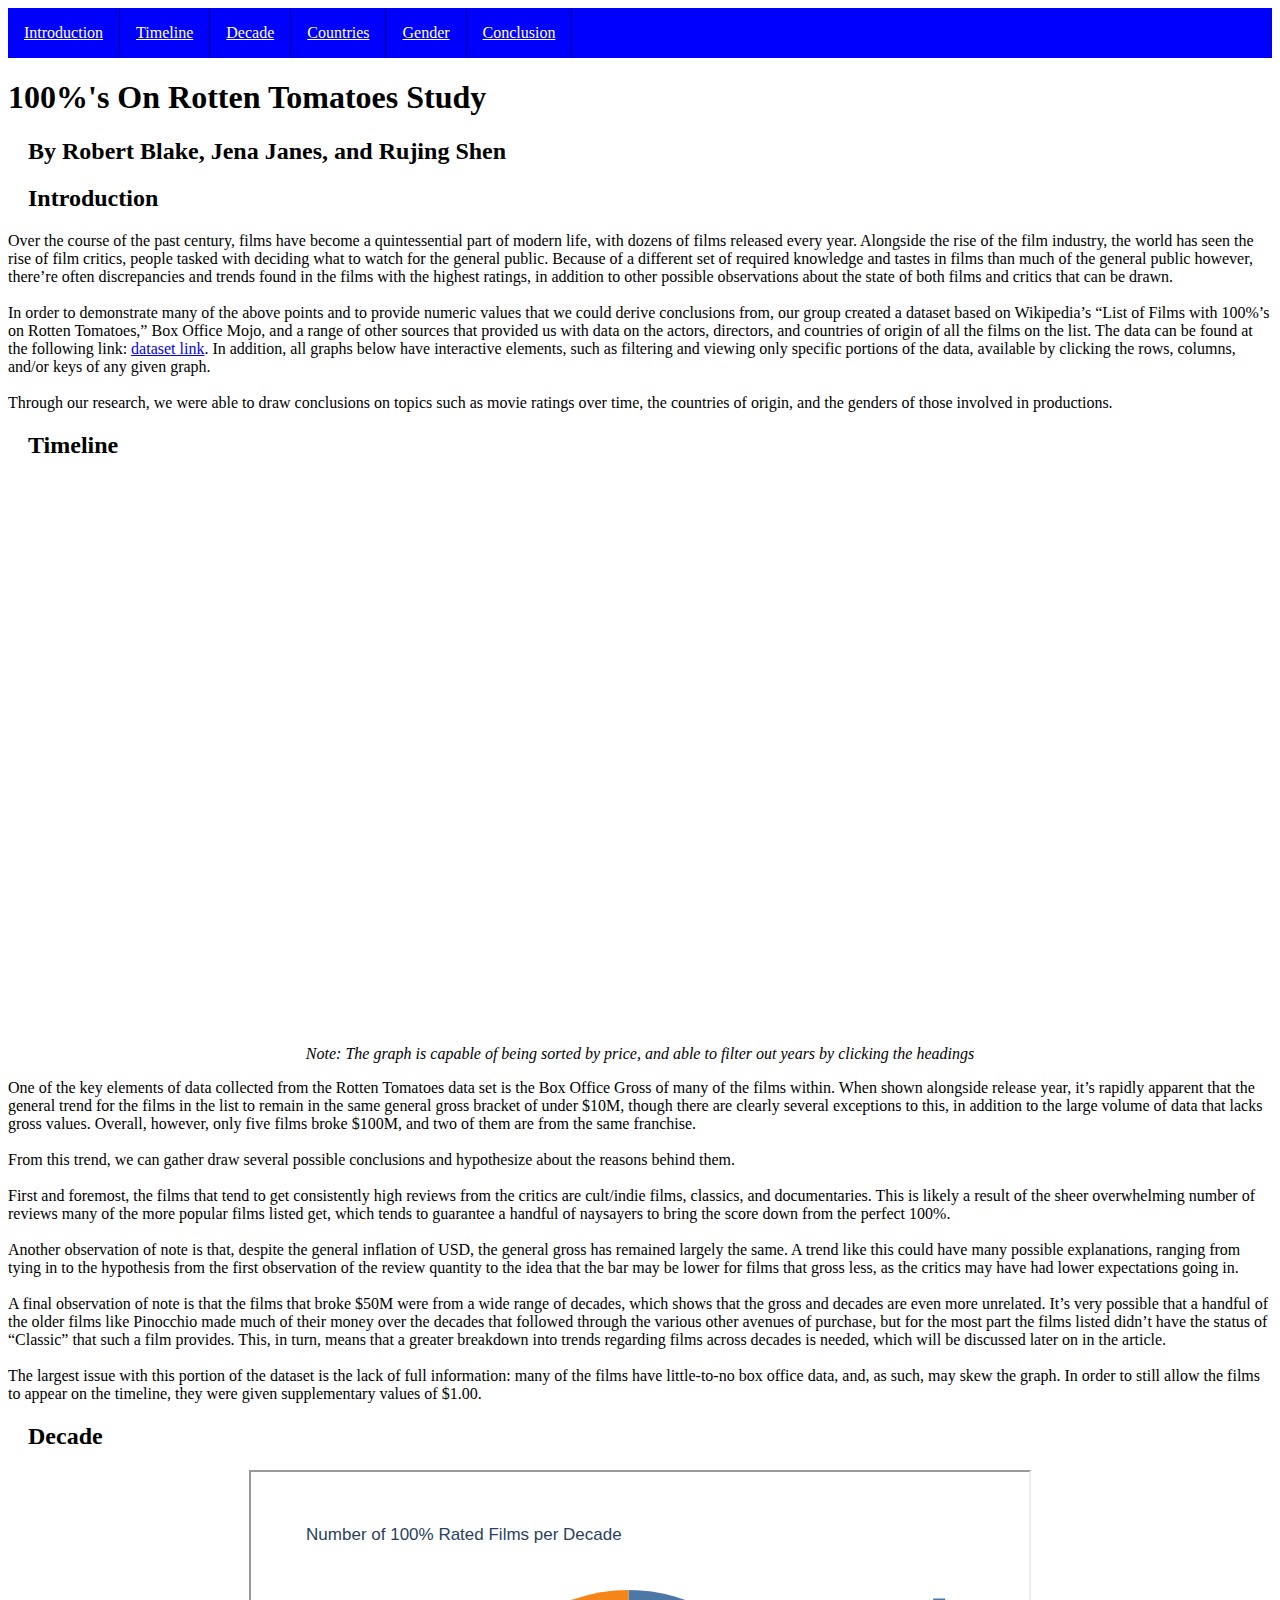
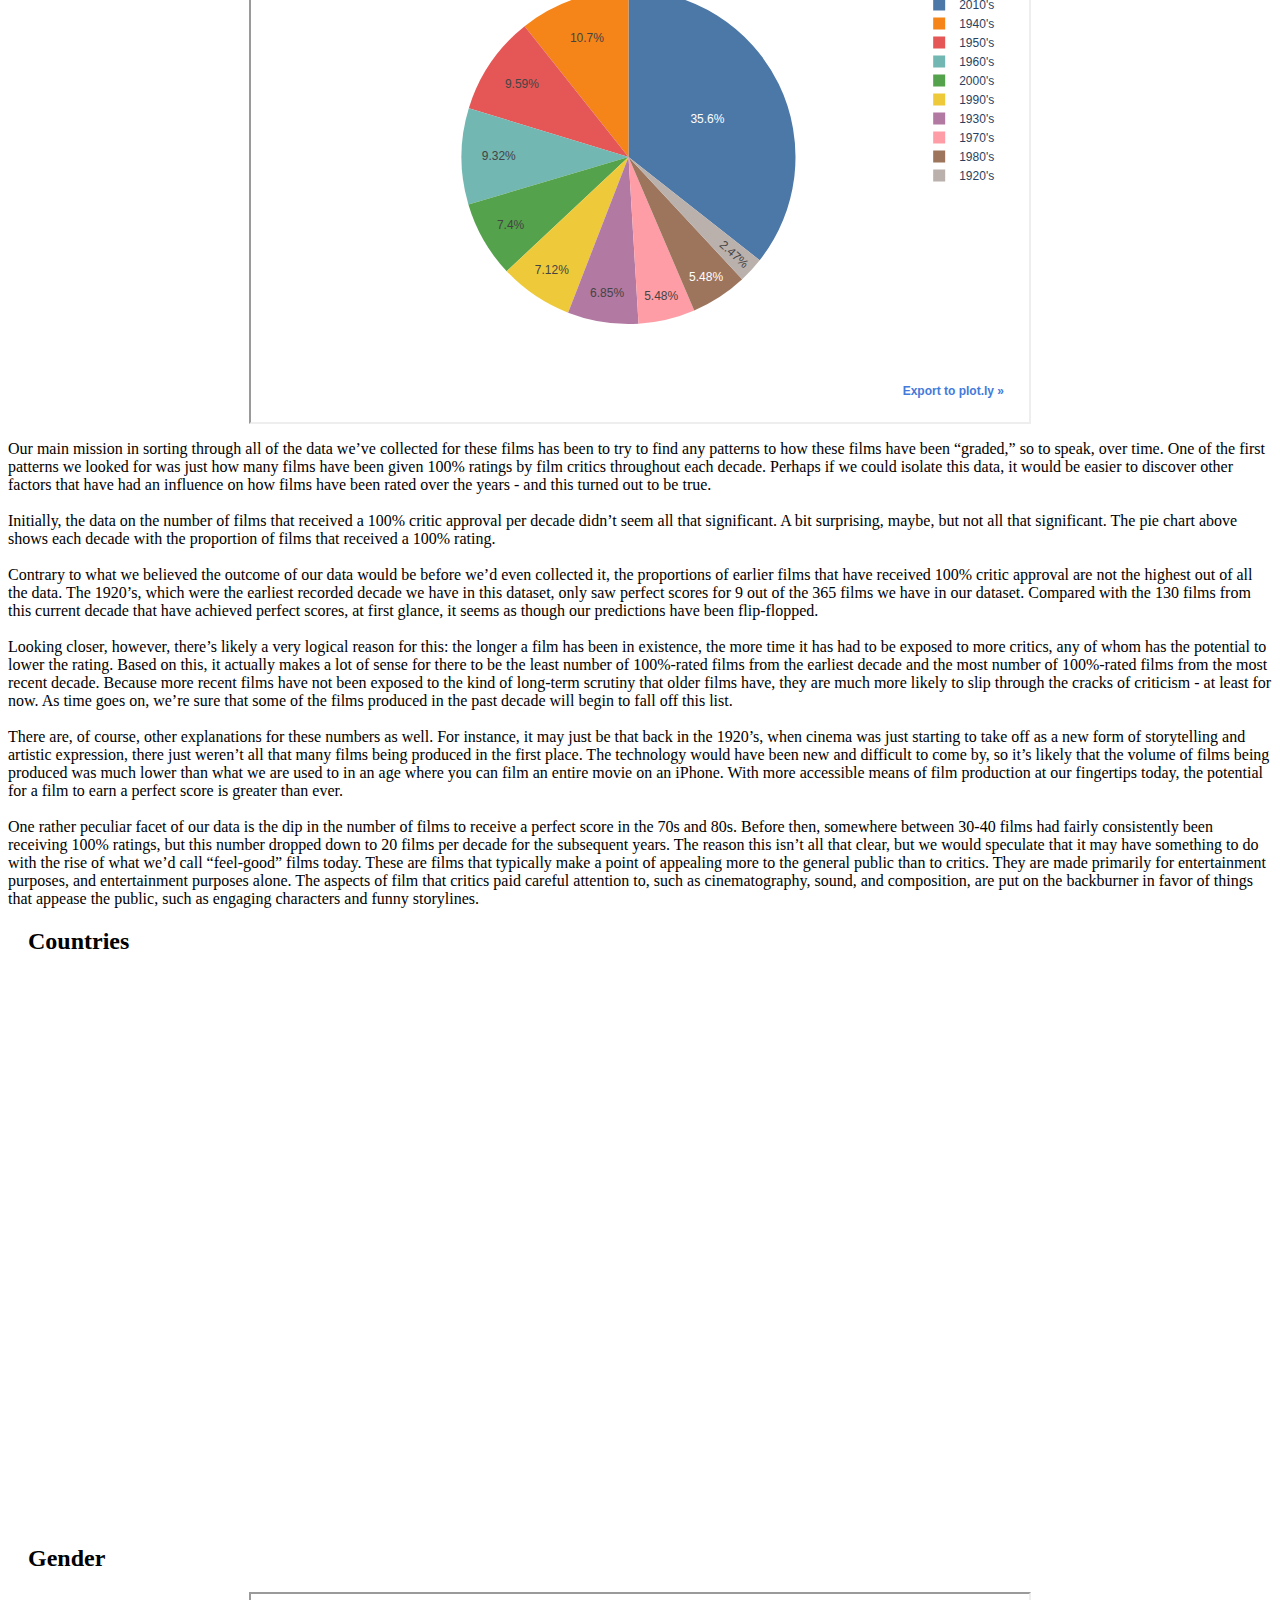
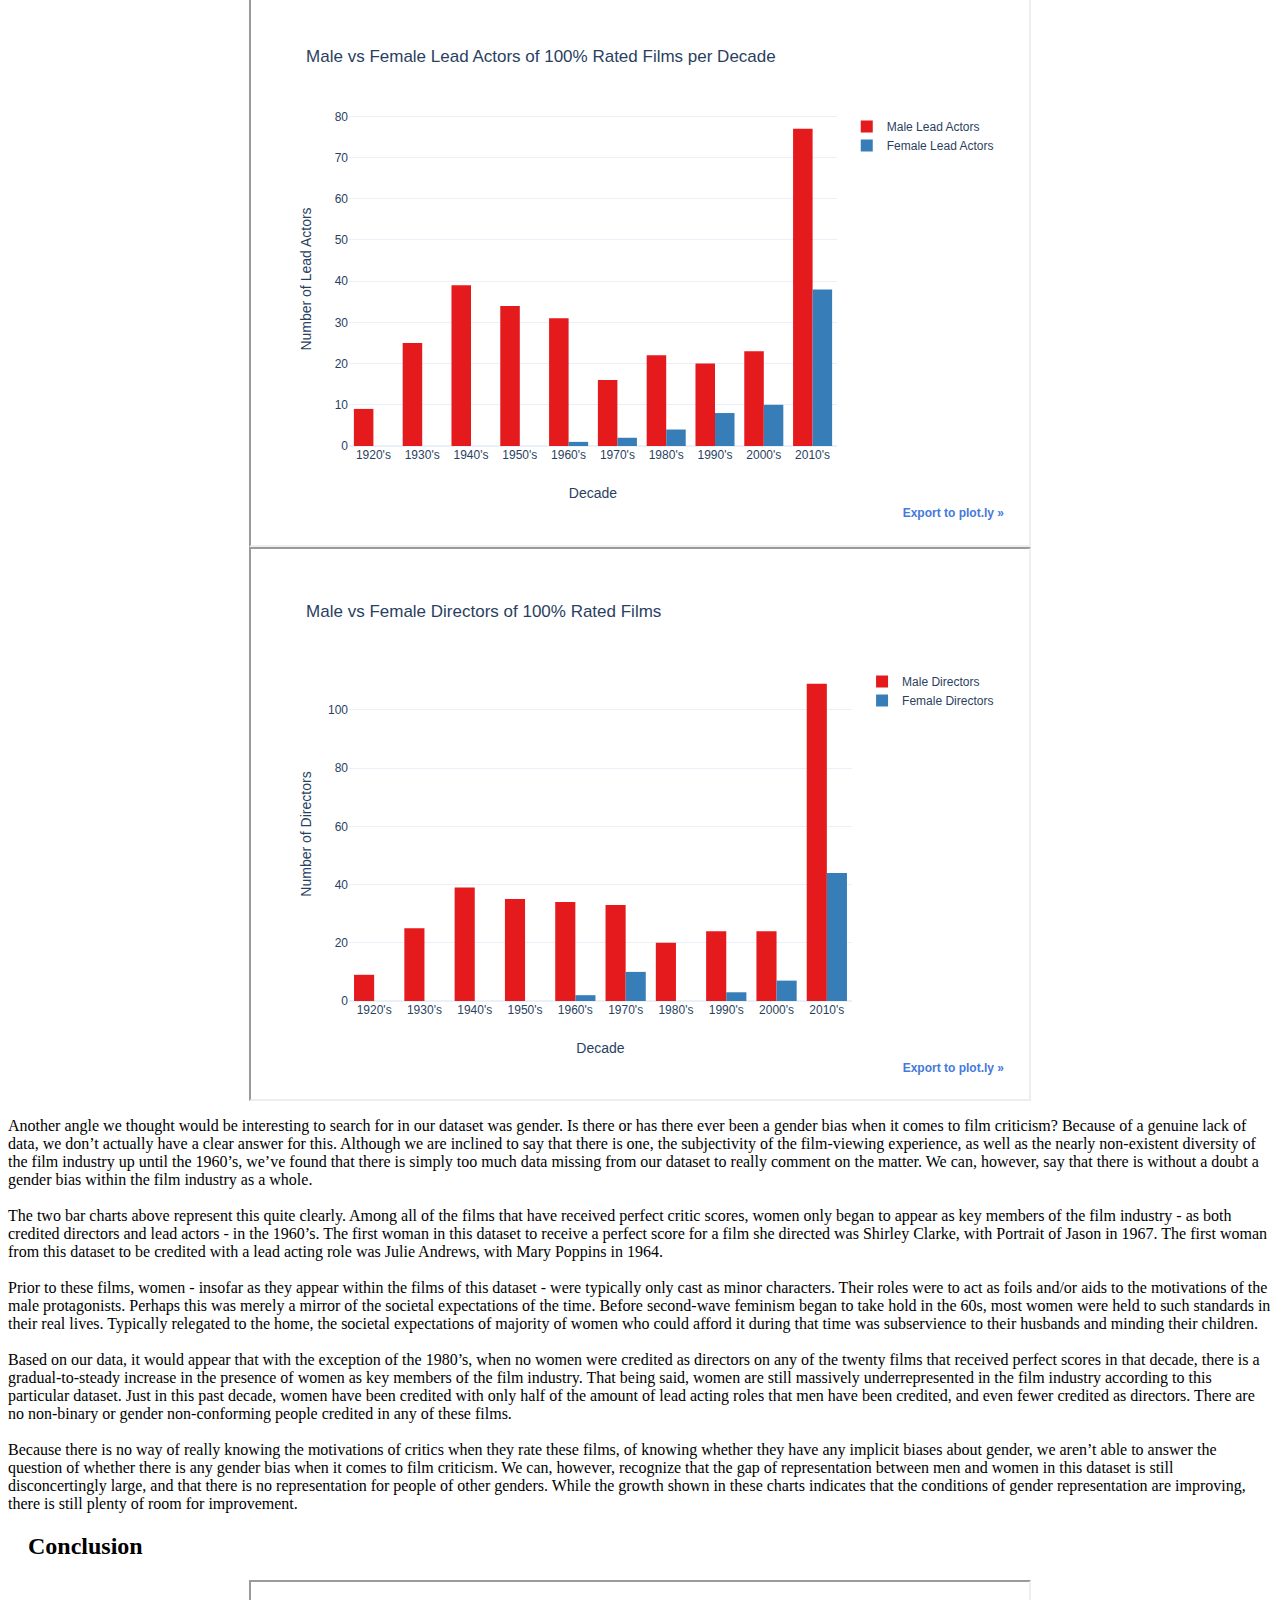
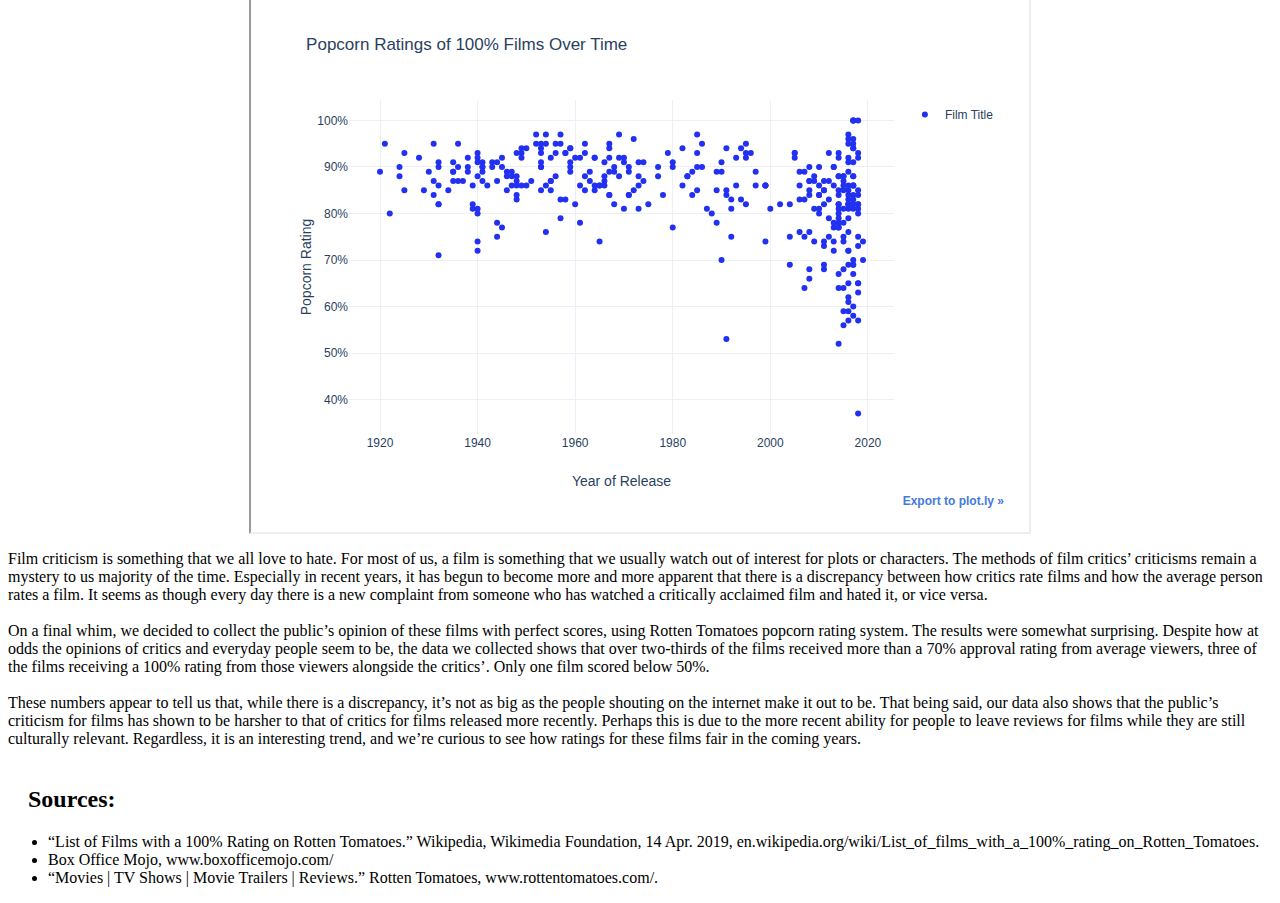
==== commit d007c97c: "Wrote and added intro" ====
--- a/index.html
+++ b/index.html
@@ -25,6 +25,15 @@
     <div class="content">
         <div id="intro">
             <h2>Introduction</h2>
+            <p class='container'>
+                Over the course of the past century, films have become a quintessential part of modern life, with dozens of films released every year. Alongside the rise of the film industry, the world has seen the rise of film critics, people tasked with deciding what to watch for the general public. Because of a different set of required knowledge and tastes in films than much of the general public however, there’re often discrepancies and trends found in the films with the highest ratings, in addition to other possible observations about the state of both films and critics that can be drawn.
+                <br>
+                <br>
+                In order to demonstrate many of the above points and to provide numeric values that we could derive conclusions from, our group created a dataset based on Wikipedia’s “List of Films with 100%’s on Rotten Tomatoes,” Box Office Mojo, and a range of other sources that provided us with data on the actors, directors, and countries of origin of all the films on the list. The data can be found at the following link: <a href="https://docs.google.com/spreadsheets/d/1Ss-XuSwi7b0_9CmReO34gyv1dyh0f0AZi0FyxovhMmI/edit?usp=sharing">dataset link</a>. In addition, all graphs below have interactive elements, such as filtering and viewing only specific portions of the data, available by clicking the rows, columns, and/or keys of any given graph.
+                <br>
+                <br>
+                Through our research, we were able to draw conclusions on topics such as movie ratings over time, the countries of origin, and the genders of those involved in productions.                  
+            </p>
         </div>
         <div id="timeline">
             <h2>Timeline</h2>
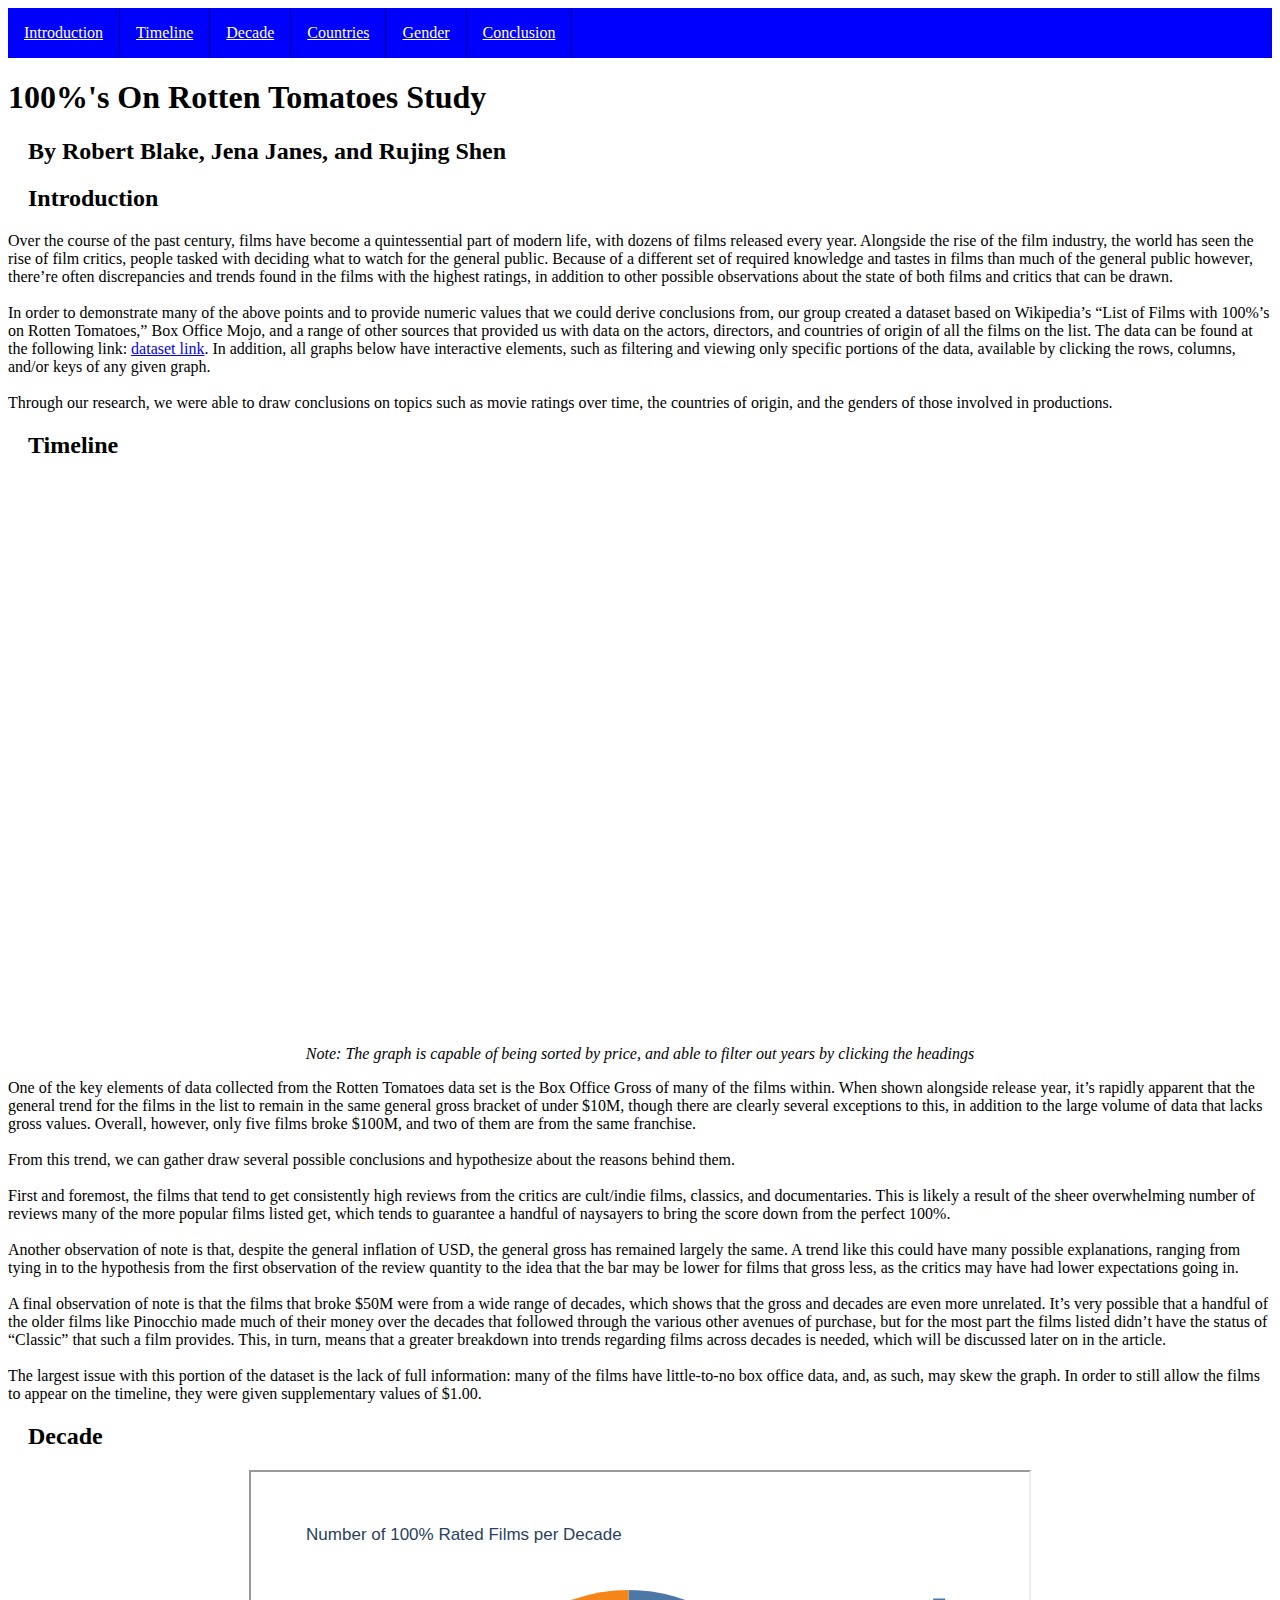
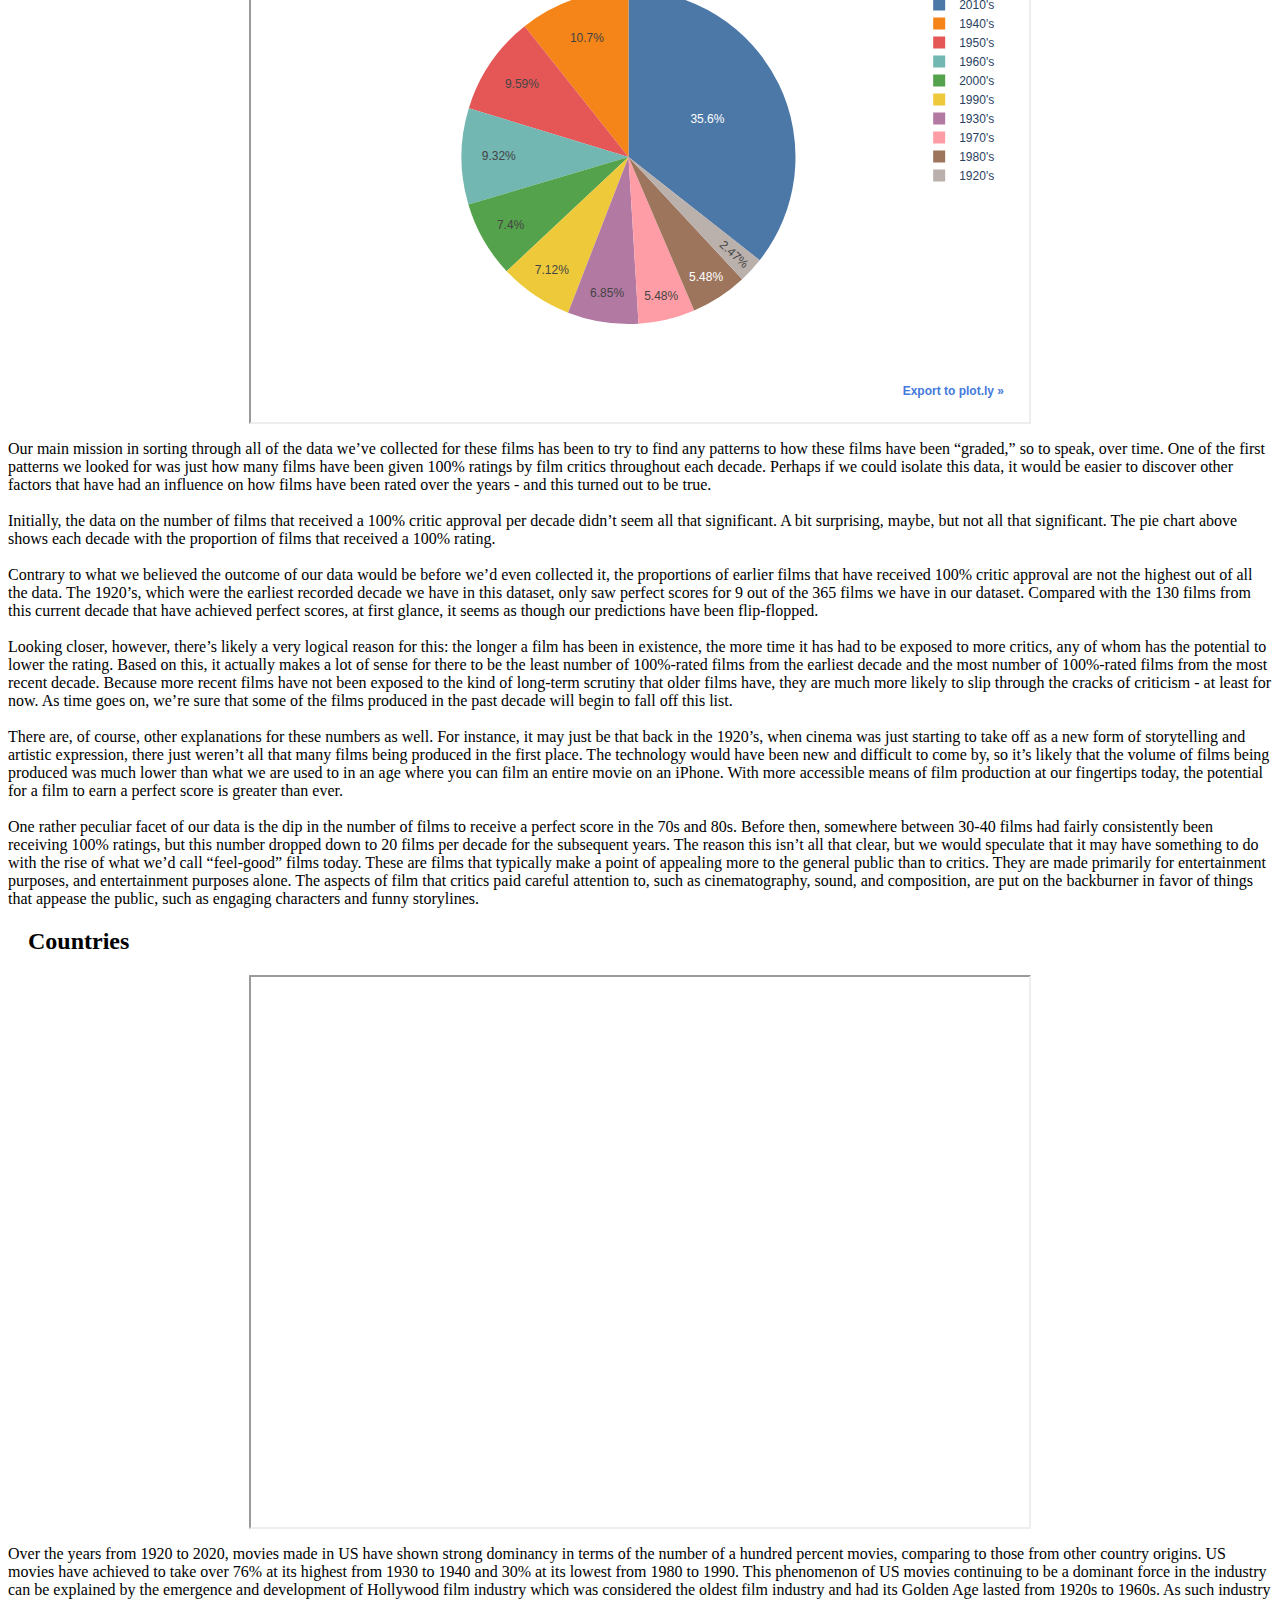
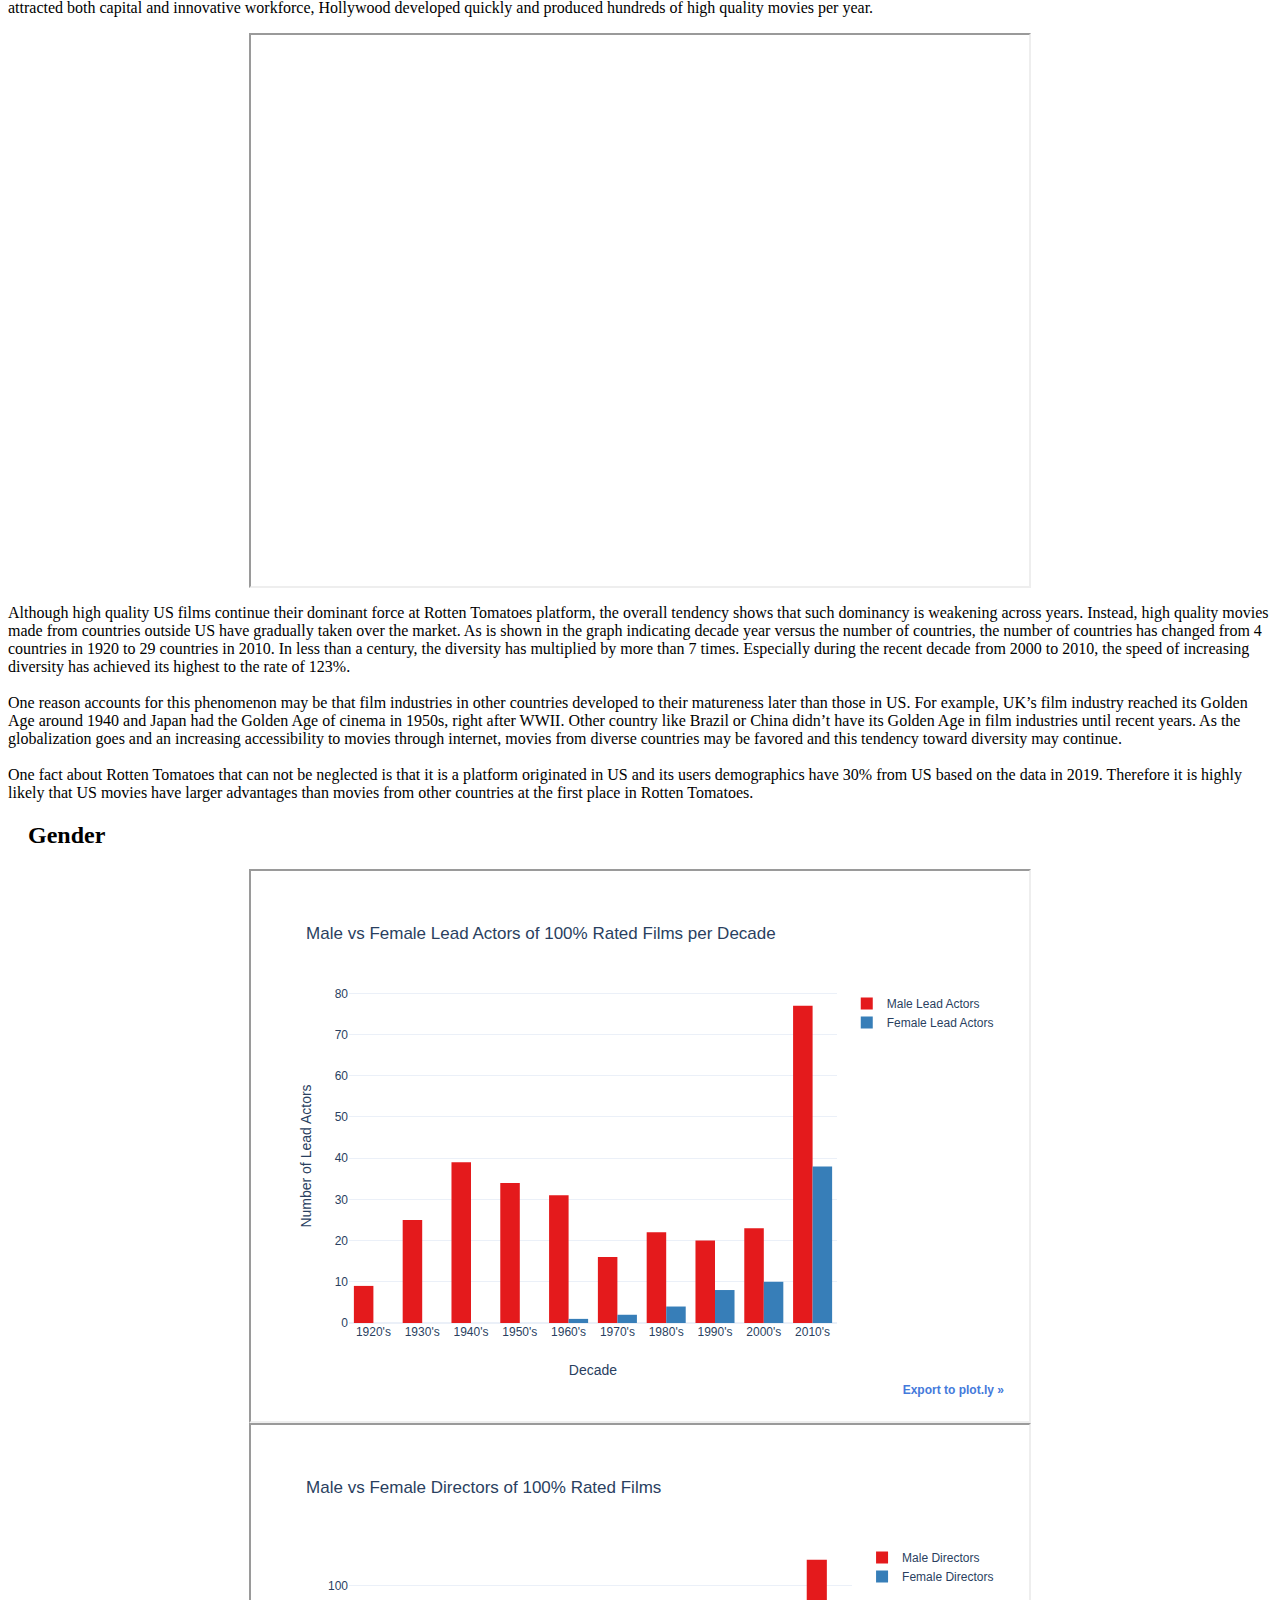
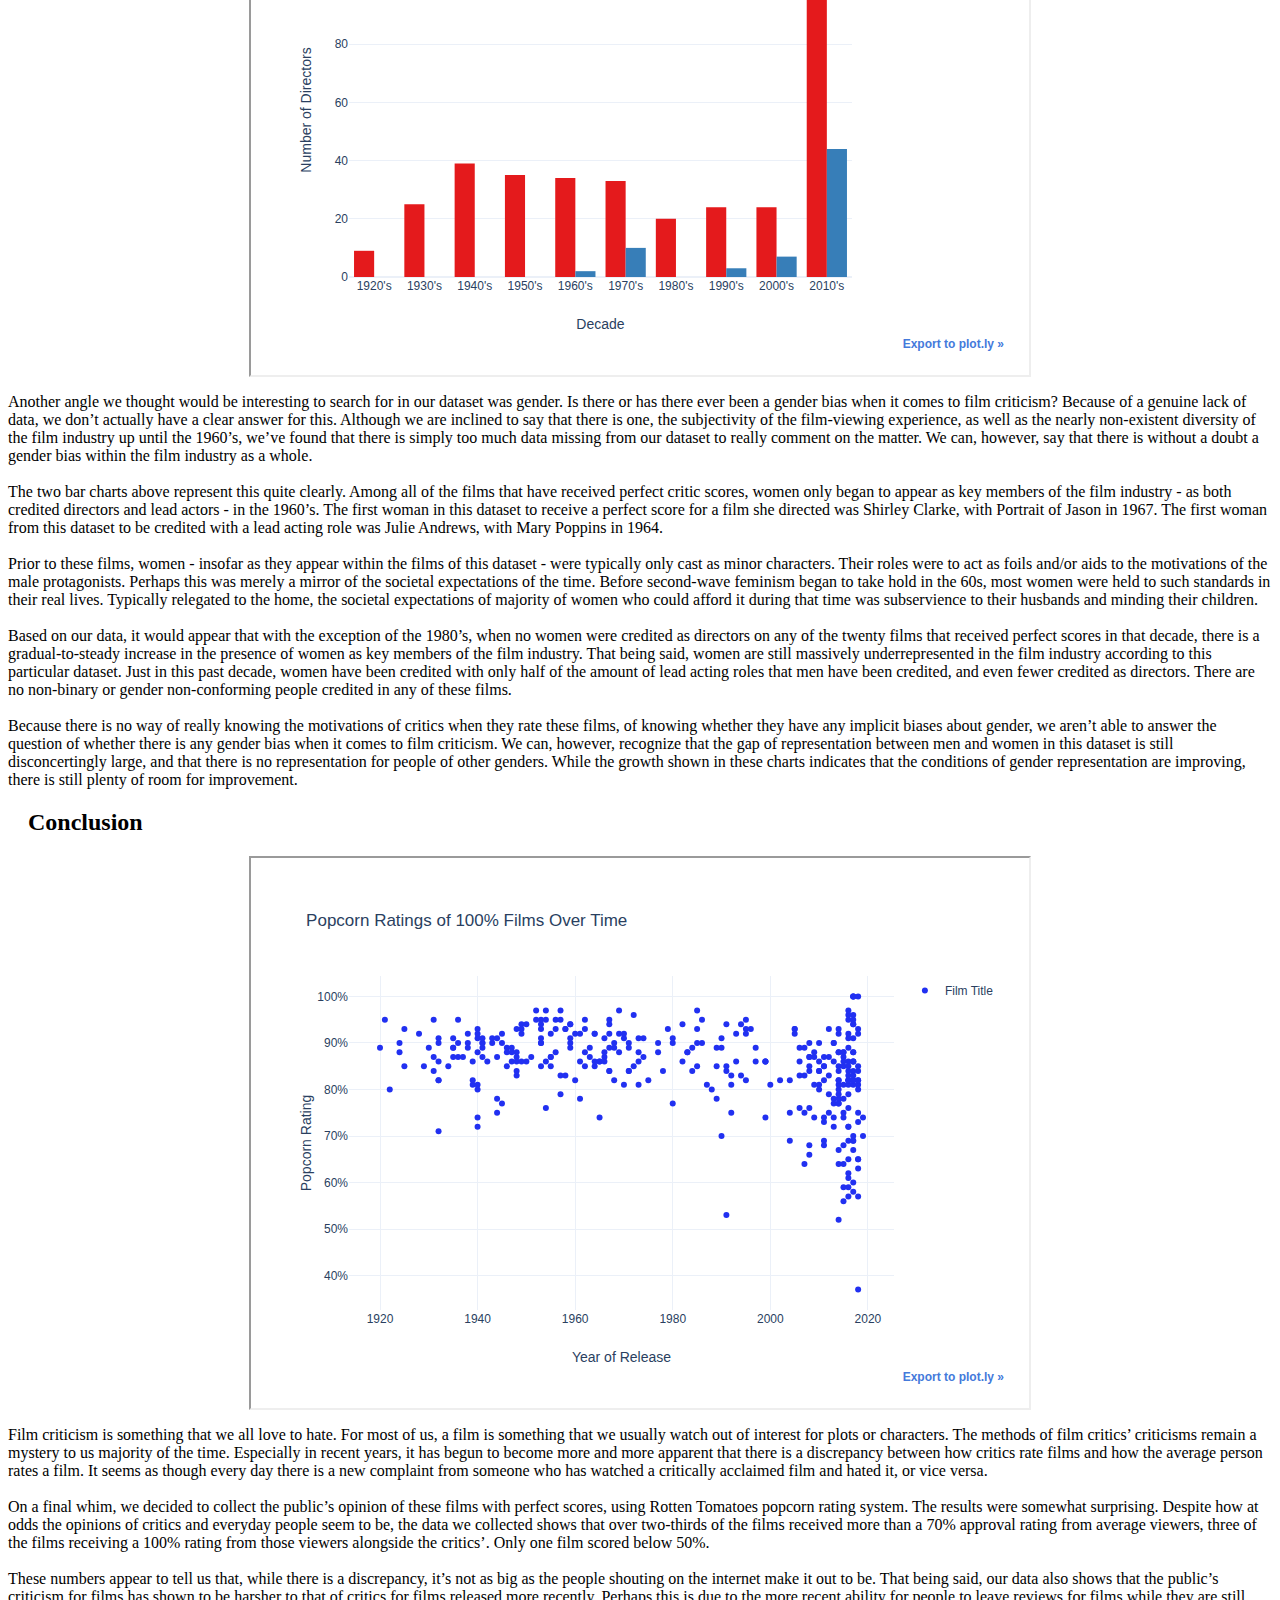
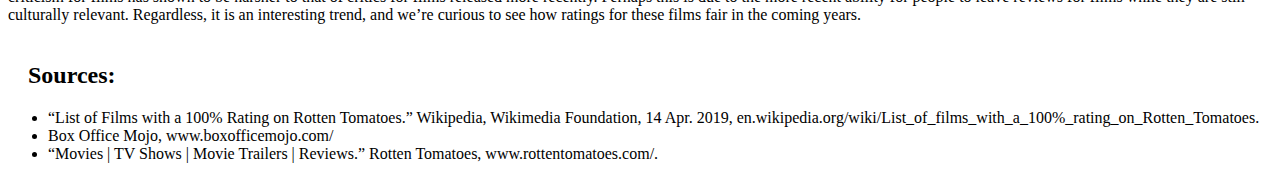
==== commit 3b189fe4: "betty writing in" ====
--- a/index.html
+++ b/index.html
@@ -84,9 +84,19 @@
         </div>
         <div id="countries">
             <h2>Countries</h2>
-            <div class='tableauPlaceholder' id='viz1554860542552' style='margin: auto; padding: 10px; width: 60%; height: 60%; position: relative; overflow: hidden; display: block;    '><noscript><a href='#'><img alt='a Pie Graph of the 100%s by their country of origin' src='https:&#47;&#47;public.tableau.com&#47;static&#47;images&#47;Ro&#47;Rottentomatoesproject&#47;Sheet3&#47;1_rss.png' style='margin: auto; padding: 10px; width: 60%; height: 60%; position: relative; overflow: hidden; display: block;' /></a></noscript><object class='tableauViz'  style='margin: auto; padding: 10px; width: 60%; height: 60%; position: relative; overflow: hidden; display: block;'><param name='host_url' value='https%3A%2F%2Fpublic.tableau.com%2F' /> <param name='embed_code_version' value='3' /> <param name='site_root' value='' /><param name='name' value='Rottentomatoesproject&#47;Sheet3' /><param name='tabs' value='no' /><param name='toolbar' value='yes' /><param name='static_image' value='https:&#47;&#47;public.tableau.com&#47;static&#47;images&#47;Ro&#47;Rottentomatoesproject&#47;Sheet3&#47;1.png' /> <param name='animate_transition' value='yes' /><param name='display_static_image' value='yes' /><param name='display_spinner' value='yes' /><param name='display_overlay' value='yes' /><param name='display_count' value='yes' /></object></div>                <script type='text/javascript'>                    var divElement = document.getElementById('viz1554860542552');                    var vizElement = divElement.getElementsByTagName('object')[0];                    vizElement.style.width='100%';vizElement.style.height=(divElement.offsetWidth*0.75)+'px';                    var scriptElement = document.createElement('script');                    scriptElement.src = 'https://public.tableau.com/javascripts/api/viz_v1.js';                    vizElement.parentNode.insertBefore(scriptElement, vizElement);                </script>
+            <iframe src="https://public.tableau.com/views/Rottentomatoesproject/Sheet1?:embed=y&:display_count=yes" style='margin: auto; padding: 10px; width: 60%; height: 60%; position: relative; overflow: hidden; display: block;' alt="A bar graph comparing the number of films with male lead actors to the number of films with female leads"></iframe>
             <p class='container'>
-                
+                Over the years from 1920 to 2020, movies made in US have shown strong dominancy in terms of the number of a hundred percent movies, comparing to those from other country origins. US movies have achieved to take over 76% at its highest from 1930 to 1940 and 30% at its lowest from 1980 to 1990. This phenomenon of US movies continuing to be a dominant force in the industry can be explained by the emergence and development of Hollywood film industry which was considered the oldest film industry and had its Golden Age lasted from 1920s to 1960s. As such industry attracted both capital and innovative workforce, Hollywood developed quickly and produced hundreds of high quality movies per year. 
+            </p>
+            <iframe src="https://public.tableau.com/views/Rottentomatoesproject3/Sheet3?:embed=y&:display_count=yes" style='margin: auto; padding: 10px; width: 60%; height: 60%; position: relative; overflow: hidden; display: block;' alt="A bar graph comparing the number of films with male lead actors to the number of films with female leads"></iframe>
+            <p class='container'>
+                Although high quality US films continue their dominant force at Rotten Tomatoes platform, the overall tendency shows that such dominancy is weakening across years. Instead, high quality movies made from countries outside US have gradually taken over the market. As is shown in the graph indicating decade year versus the number of countries, the number of countries has changed from 4 countries in 1920 to 29 countries in 2010. In less than a century, the diversity has multiplied by more than 7 times. Especially during the recent decade from 2000 to 2010, the speed of increasing diversity has achieved its highest to the rate of 123%. 
+                <br>
+                <br>
+                One reason accounts for this phenomenon may be that film industries in other countries developed to their matureness later than those in US. For example, UK’s film industry reached its Golden Age around 1940 and Japan had the Golden Age of cinema in 1950s, right after WWII. Other country like Brazil or China didn’t have its Golden Age in film industries until recent years. As the globalization goes and an increasing accessibility to movies through internet, movies from diverse countries may be favored and this tendency toward diversity may continue. 
+                <br>
+                <br>
+                One fact about Rotten Tomatoes that can not be neglected is that it is a platform originated in US and its users demographics have 30% from US based on the data in 2019. Therefore it is highly likely that US movies have larger advantages than movies from other countries at the first place in Rotten Tomatoes. 
             </p>
         </div>
         <div id="gender">
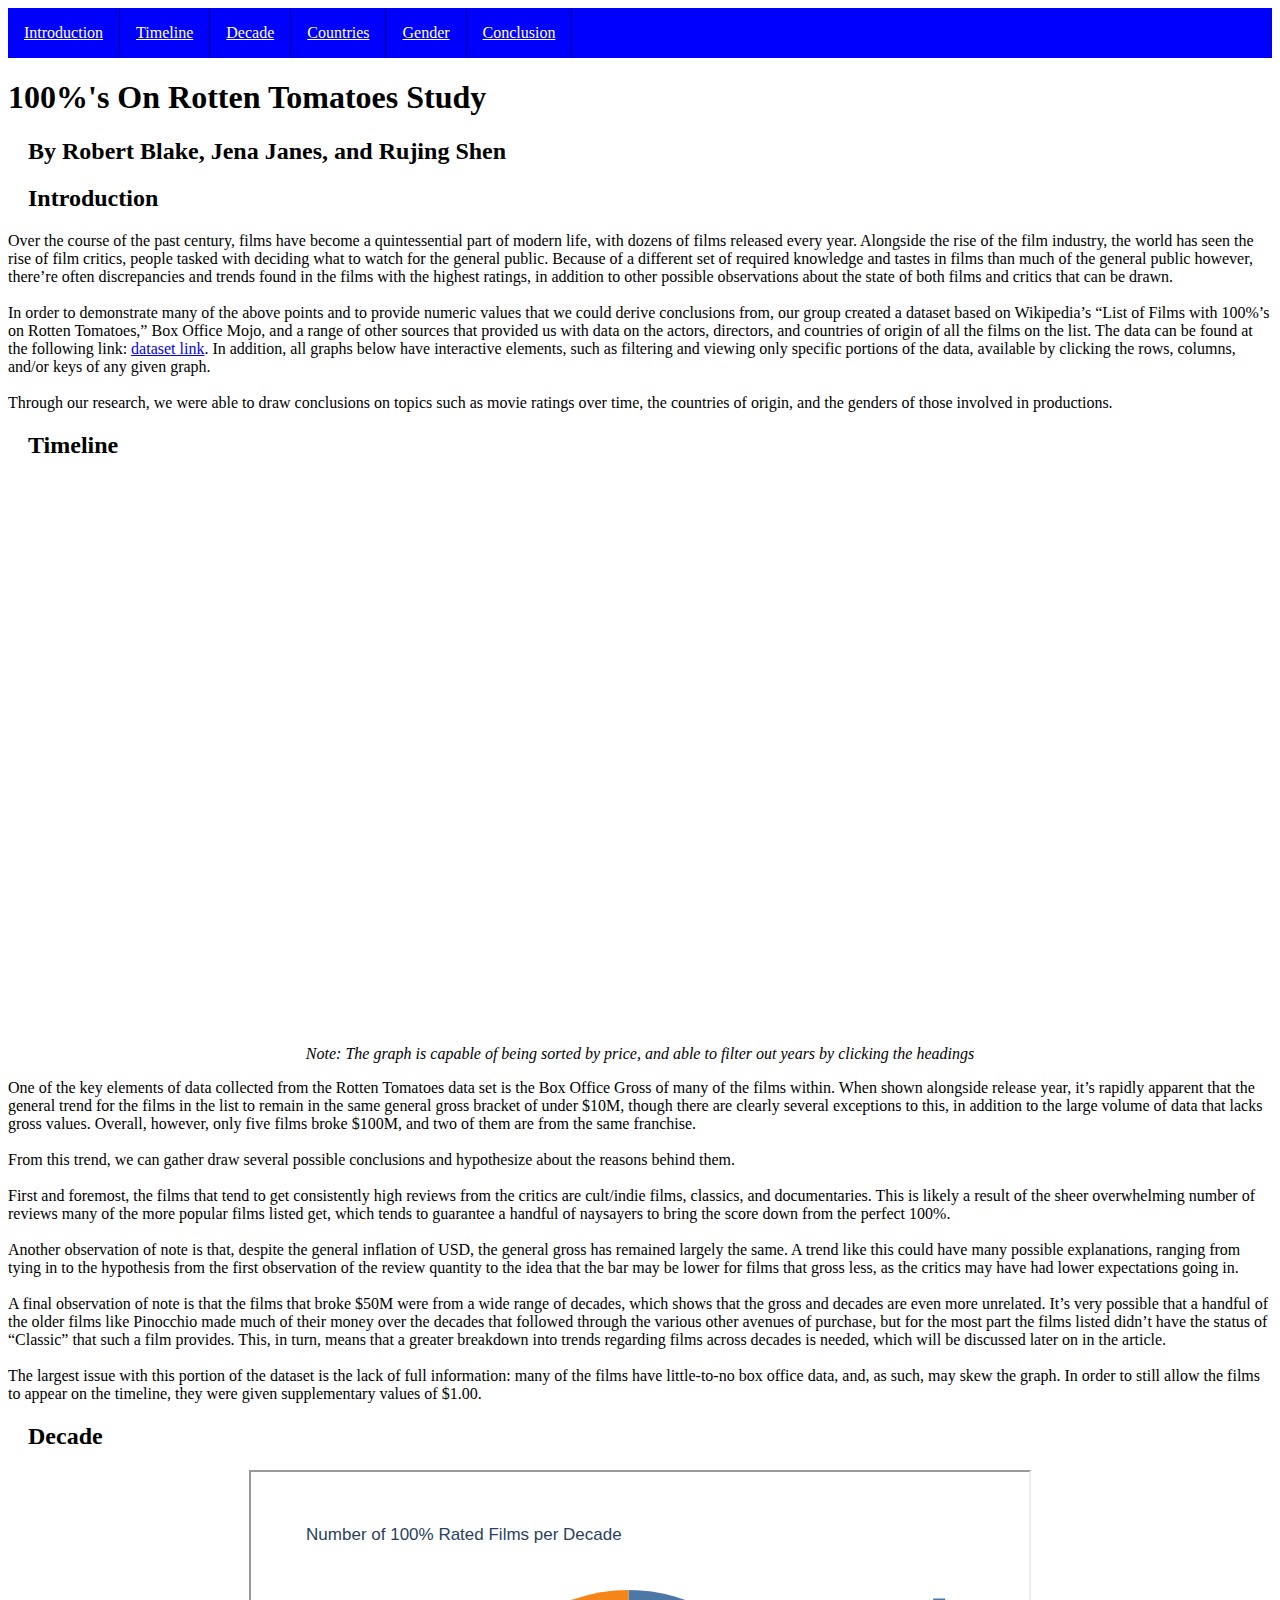
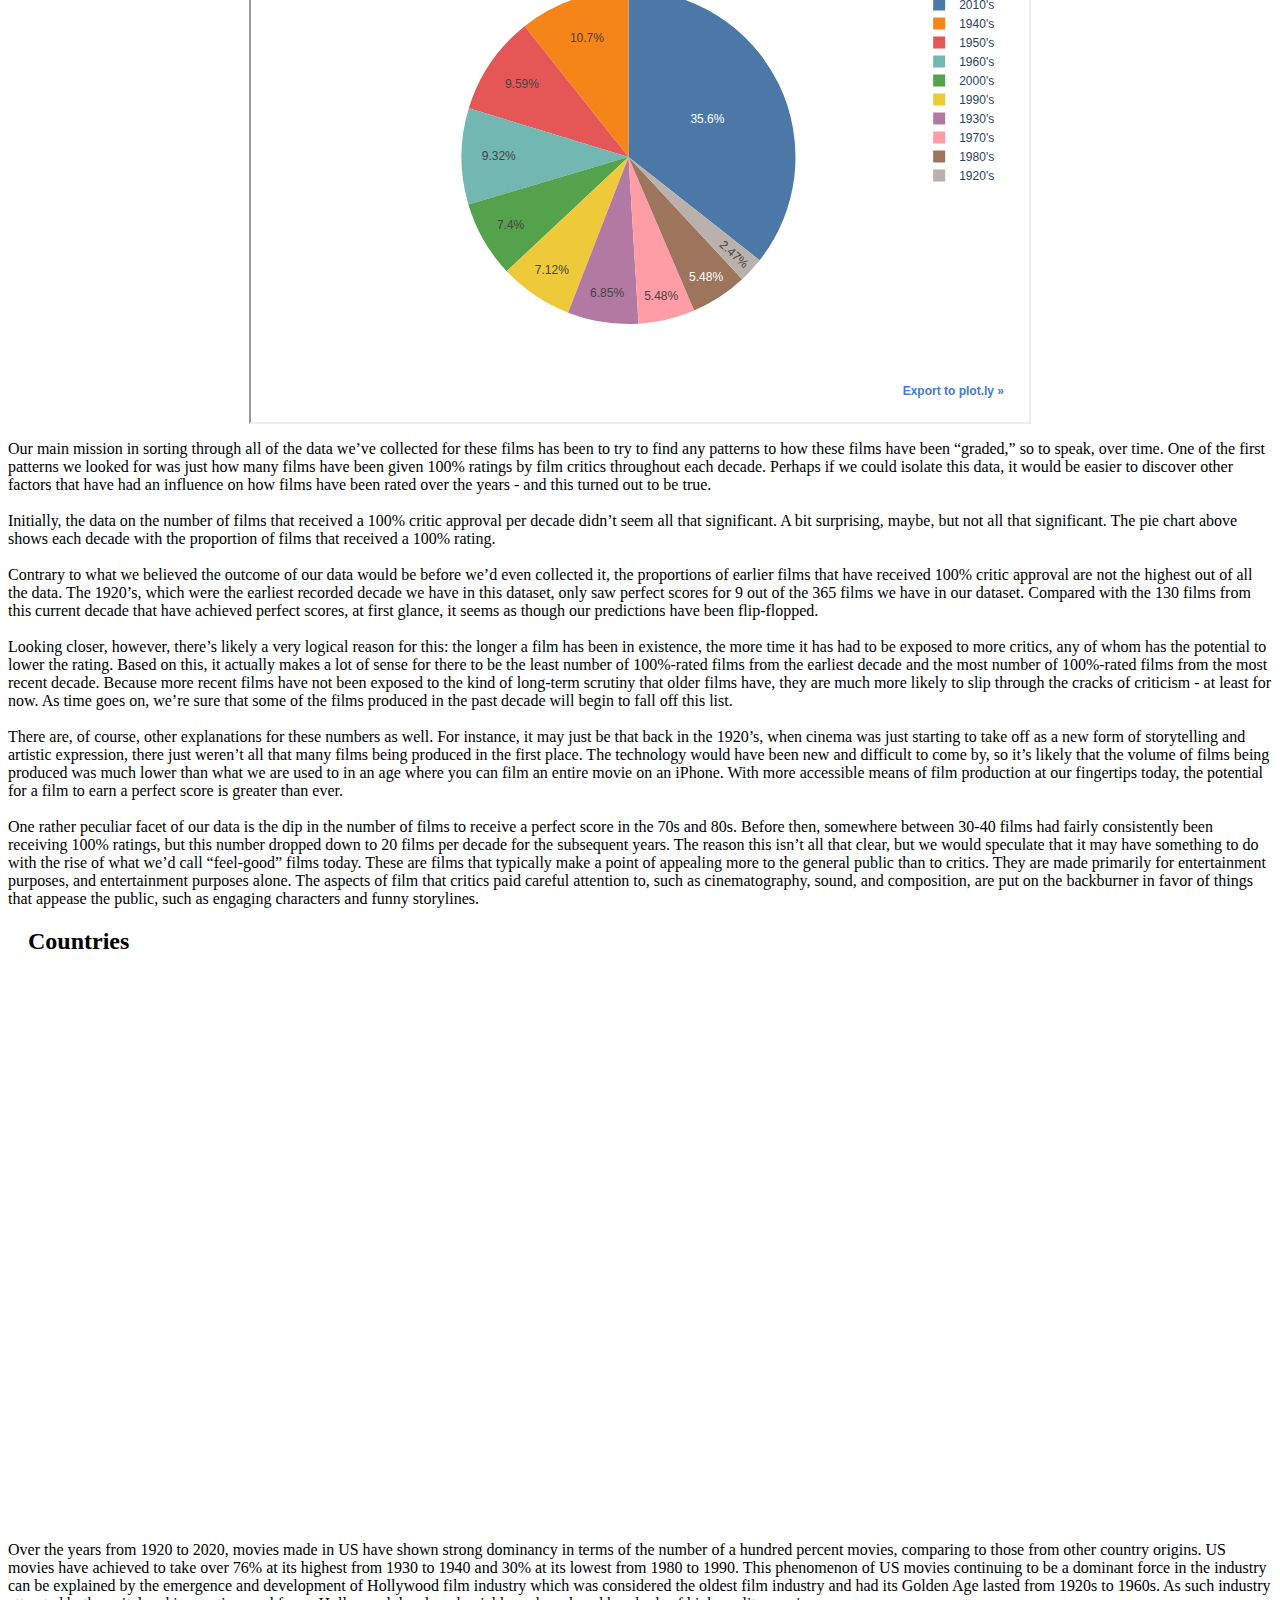
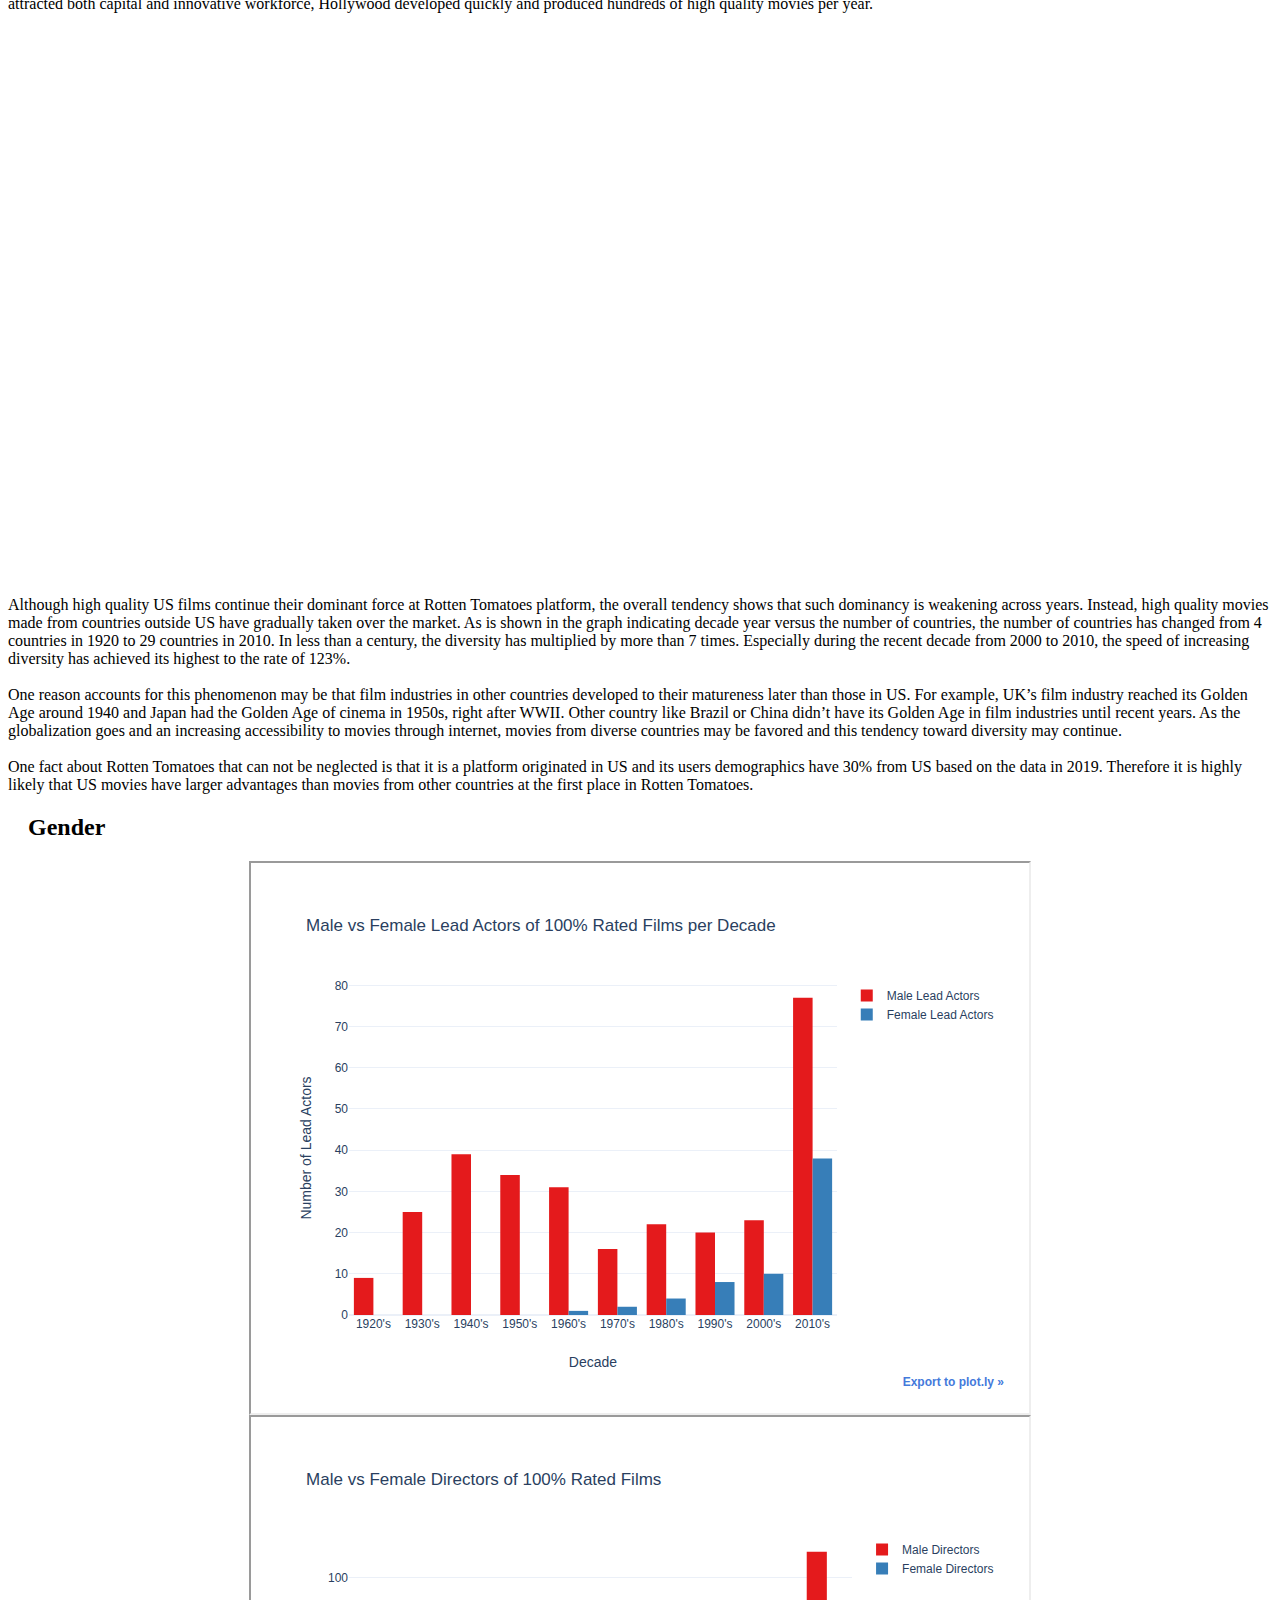
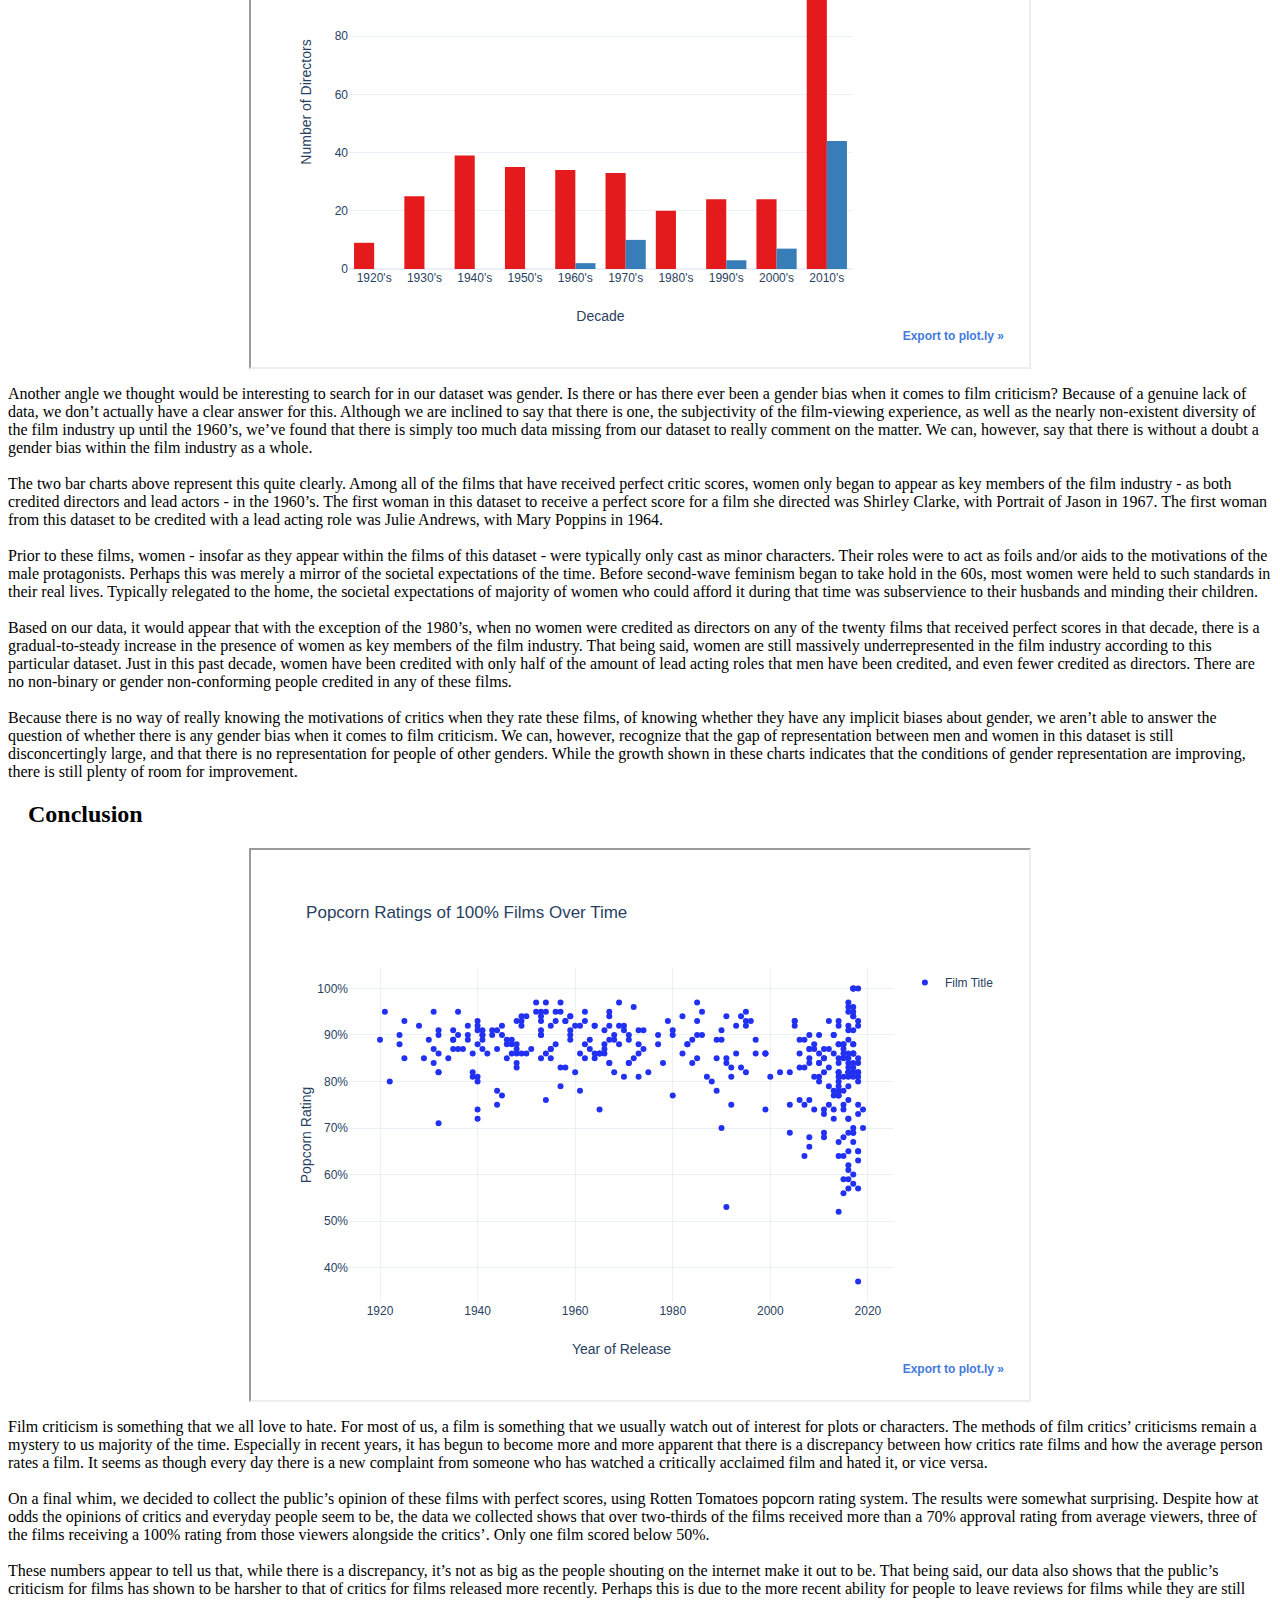
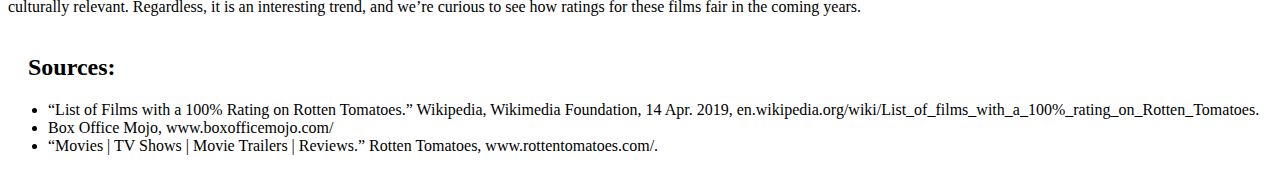
==== commit ebccf102: "fixed graphs" ====
--- a/index.html
+++ b/index.html
@@ -84,18 +84,18 @@
         </div>
         <div id="countries">
             <h2>Countries</h2>
-            <iframe src="https://public.tableau.com/views/Rottentomatoesproject/Sheet1?:embed=y&:display_count=yes" style='margin: auto; padding: 10px; width: 60%; height: 60%; position: relative; overflow: hidden; display: block;' alt="A bar graph comparing the number of films with male lead actors to the number of films with female leads"></iframe>
+            <div class='tableauPlaceholder' id='viz1555351189153' style='margin: auto; padding: 10px; width: 60%; height: 60%; position: relative; overflow: hidden; display: block;'><noscript><a href='#'><img alt=' ' src='https:&#47;&#47;public.tableau.com&#47;static&#47;images&#47;Ro&#47;Rottentomatoesproject&#47;Sheet1&#47;1_rss.png' style='border: none' /></a></noscript><object class='tableauViz'   style='margin: auto; padding: 10px; width: 60%; height: 60%; position: relative; overflow: hidden; display: block;'><param name='host_url' value='https%3A%2F%2Fpublic.tableau.com%2F' /> <param name='embed_code_version' value='3' /> <param name='site_root' value='' /><param name='name' value='Rottentomatoesproject&#47;Sheet1' /><param name='tabs' value='no' /><param name='toolbar' value='yes' /><param name='static_image' value='https:&#47;&#47;public.tableau.com&#47;static&#47;images&#47;Ro&#47;Rottentomatoesproject&#47;Sheet1&#47;1.png' /> <param name='animate_transition' value='yes' /><param name='display_static_image' value='yes' /><param name='display_spinner' value='yes' /><param name='display_overlay' value='yes' /><param name='display_count' value='yes' /></object></div>                <script type='text/javascript'>                    var divElement = document.getElementById('viz1555351189153');                    var vizElement = divElement.getElementsByTagName('object')[0];                    vizElement.style.width='100%';vizElement.style.height=(divElement.offsetWidth*0.75)+'px';                    var scriptElement = document.createElement('script');                    scriptElement.src = 'https://public.tableau.com/javascripts/api/viz_v1.js';                    vizElement.parentNode.insertBefore(scriptElement, vizElement);                </script>
             <p class='container'>
                 Over the years from 1920 to 2020, movies made in US have shown strong dominancy in terms of the number of a hundred percent movies, comparing to those from other country origins. US movies have achieved to take over 76% at its highest from 1930 to 1940 and 30% at its lowest from 1980 to 1990. This phenomenon of US movies continuing to be a dominant force in the industry can be explained by the emergence and development of Hollywood film industry which was considered the oldest film industry and had its Golden Age lasted from 1920s to 1960s. As such industry attracted both capital and innovative workforce, Hollywood developed quickly and produced hundreds of high quality movies per year. 
             </p>
-            <iframe src="https://public.tableau.com/views/Rottentomatoesproject3/Sheet3?:embed=y&:display_count=yes" style='margin: auto; padding: 10px; width: 60%; height: 60%; position: relative; overflow: hidden; display: block;' alt="A bar graph comparing the number of films with male lead actors to the number of films with female leads"></iframe>
+            <div class='tableauPlaceholder' id='viz1555351652786' style='margin: auto; padding: 10px; width: 60%; height: 60%; position: relative; overflow: hidden; display: block;'><noscript><a href='#'><img alt=' ' src='https:&#47;&#47;public.tableau.com&#47;static&#47;images&#47;Ro&#47;Rottentomatoesproject3&#47;Sheet3&#47;1_rss.png' style='border: none' /></a></noscript><object class='tableauViz'  style='margin: auto; padding: 10px; width: 60%; height: 60%; position: relative; overflow: hidden; display: block;'><param name='host_url' value='https%3A%2F%2Fpublic.tableau.com%2F' /> <param name='embed_code_version' value='3' /> <param name='site_root' value='' /><param name='name' value='Rottentomatoesproject3&#47;Sheet3' /><param name='tabs' value='no' /><param name='toolbar' value='yes' /><param name='static_image' value='https:&#47;&#47;public.tableau.com&#47;static&#47;images&#47;Ro&#47;Rottentomatoesproject3&#47;Sheet3&#47;1.png' /> <param name='animate_transition' value='yes' /><param name='display_static_image' value='yes' /><param name='display_spinner' value='yes' /><param name='display_overlay' value='yes' /><param name='display_count' value='yes' /></object></div>                <script type='text/javascript'>                    var divElement = document.getElementById('viz1555351652786');                    var vizElement = divElement.getElementsByTagName('object')[0];                    vizElement.style.width='100%';vizElement.style.height=(divElement.offsetWidth*0.75)+'px';                    var scriptElement = document.createElement('script');                    scriptElement.src = 'https://public.tableau.com/javascripts/api/viz_v1.js';                    vizElement.parentNode.insertBefore(scriptElement, vizElement);                </script>
             <p class='container'>
                 Although high quality US films continue their dominant force at Rotten Tomatoes platform, the overall tendency shows that such dominancy is weakening across years. Instead, high quality movies made from countries outside US have gradually taken over the market. As is shown in the graph indicating decade year versus the number of countries, the number of countries has changed from 4 countries in 1920 to 29 countries in 2010. In less than a century, the diversity has multiplied by more than 7 times. Especially during the recent decade from 2000 to 2010, the speed of increasing diversity has achieved its highest to the rate of 123%. 
                 <br>
                 <br>
                 One reason accounts for this phenomenon may be that film industries in other countries developed to their matureness later than those in US. For example, UK’s film industry reached its Golden Age around 1940 and Japan had the Golden Age of cinema in 1950s, right after WWII. Other country like Brazil or China didn’t have its Golden Age in film industries until recent years. As the globalization goes and an increasing accessibility to movies through internet, movies from diverse countries may be favored and this tendency toward diversity may continue. 
                 <br>
-                <br>
+                <br>    
                 One fact about Rotten Tomatoes that can not be neglected is that it is a platform originated in US and its users demographics have 30% from US based on the data in 2019. Therefore it is highly likely that US movies have larger advantages than movies from other countries at the first place in Rotten Tomatoes. 
             </p>
         </div>
